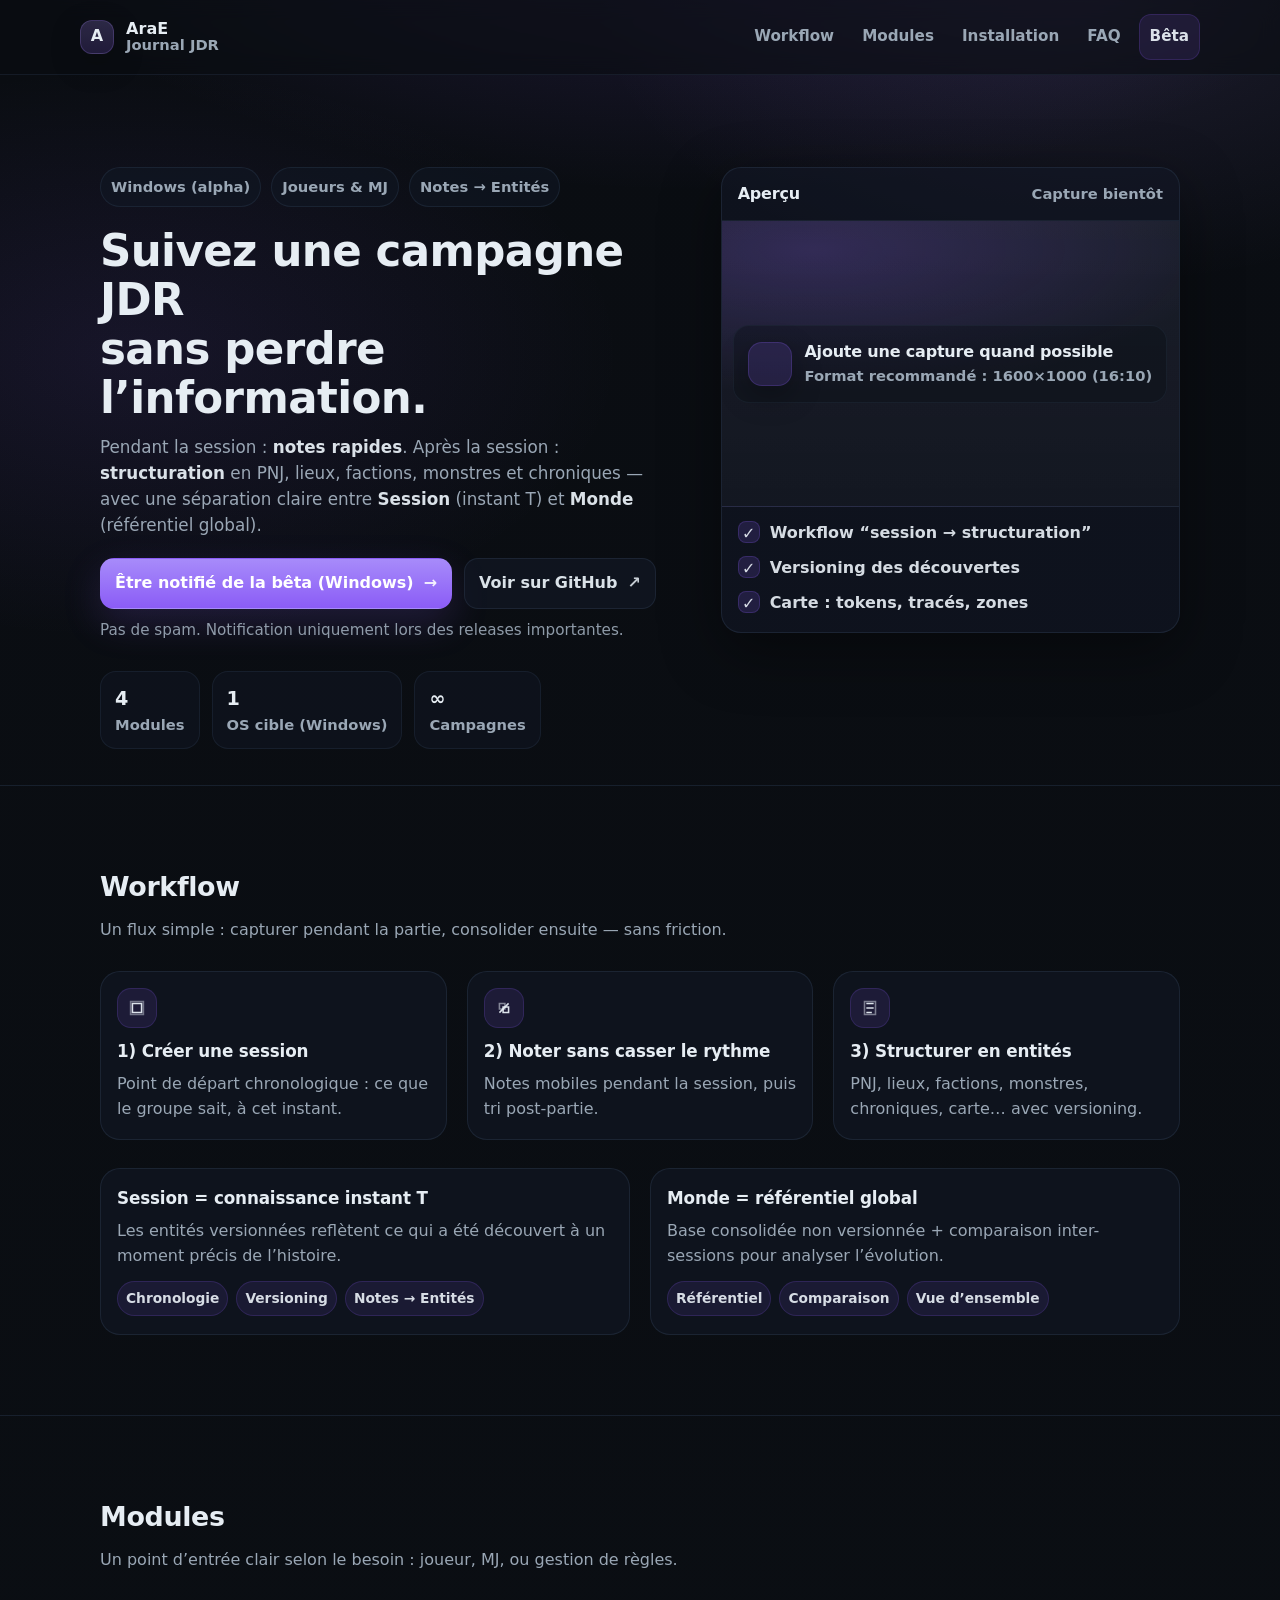
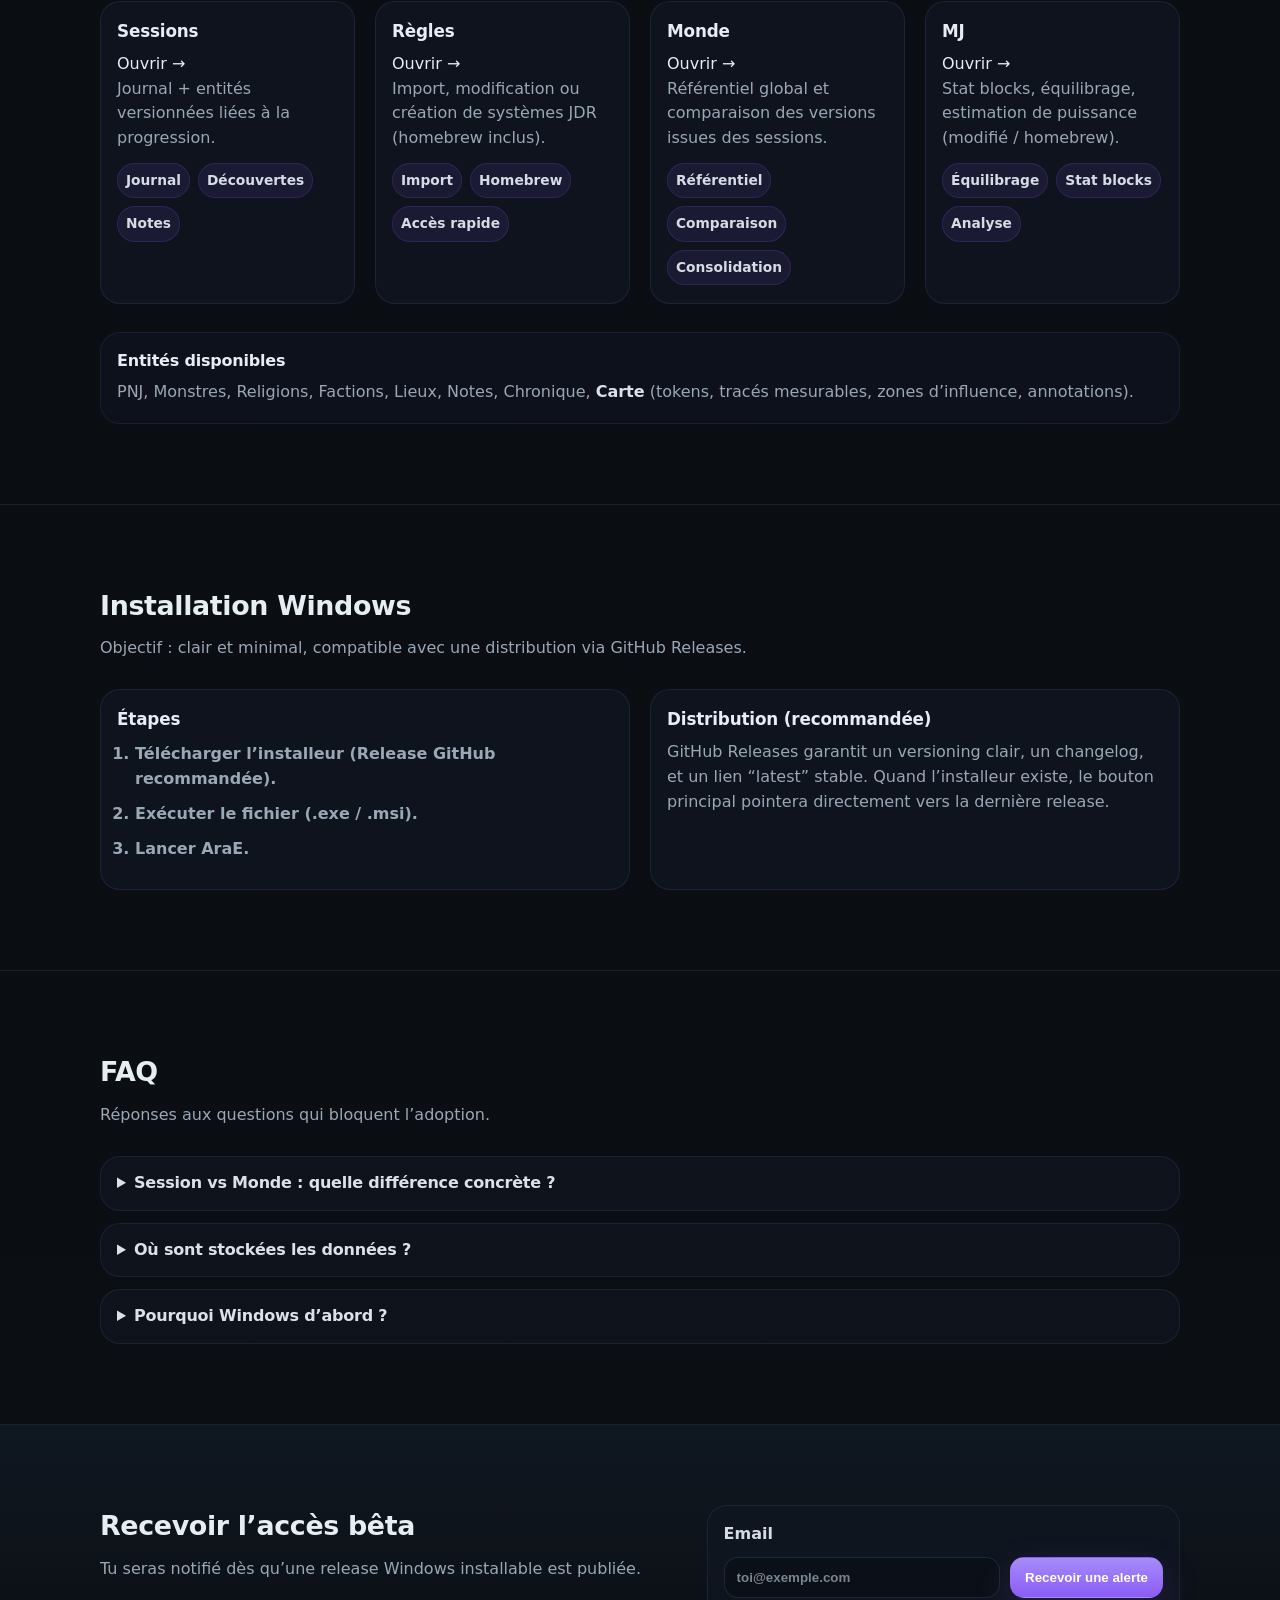
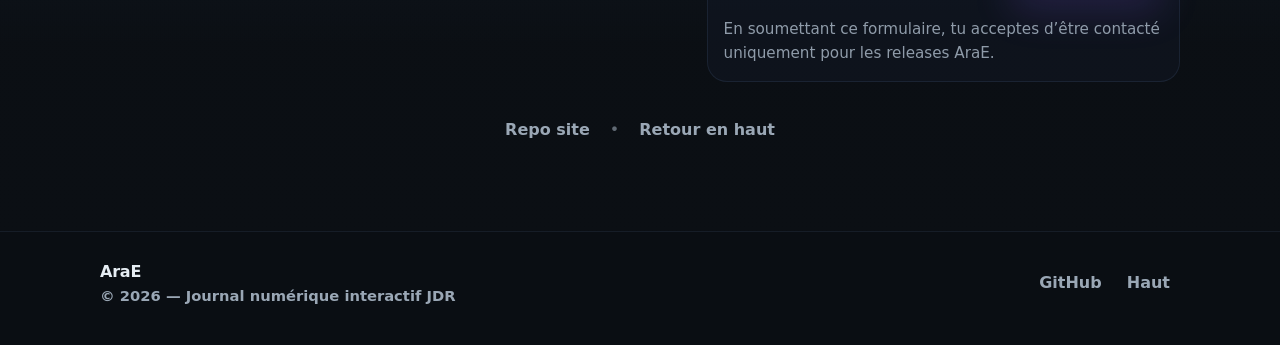
==== index.html @ 6b46d15e "Update index.html" ====
<!DOCTYPE html>
<html lang="fr">
<head>
  <meta charset="UTF-8" />
  <meta name="viewport" content="width=device-width, initial-scale=1.0" />

  <title>AraE — Journal numérique interactif pour campagnes JDR</title>
  <meta name="description" content="AraE est un journal numérique interactif pour suivre des campagnes JDR. Notes en session, structuration après, modules Sessions / Monde / Règles / MJ." />

  <meta property="og:title" content="AraE — Journal numérique interactif JDR" />
  <meta property="og:description" content="Notes en session, structuration après. Sessions / Monde / Règles / MJ." />
  <meta property="og:type" content="website" />
  <meta property="og:url" content="https://arae.netlify.app/" />
  <meta name="theme-color" content="#0b0f14" />

  <link rel="stylesheet" href="css/tokens.css" />
  <link rel="stylesheet" href="css/base.css" />
  <link rel="stylesheet" href="css/layout.css" />
  <link rel="stylesheet" href="css/components.css" />
  <link rel="stylesheet" href="css/utilities.css" />
</head>

<body data-theme="violet">
  <a class="skip-link" href="#content">Aller au contenu</a>

  <header class="topbar" data-elevate>
    <div class="container topbar__inner">
      <a class="brand" href="#top" aria-label="AraE">
        <span class="brand__mark" aria-hidden="true">A</span>
        <span class="brand__text">
          <span class="brand__name">AraE</span>
          <span class="brand__meta">Journal JDR</span>
        </span>
      </a>

      <nav class="nav" aria-label="Navigation principale">
        <a class="nav__link" href="#workflow">Workflow</a>
        <a class="nav__link" href="#modules">Modules</a>
        <a class="nav__link" href="#installation">Installation</a>
        <a class="nav__link" href="#faq">FAQ</a>
        <a class="nav__link nav__link--cta" href="#beta">Bêta</a>
      </nav>

      <button
        class="navbtn"
        type="button"
        aria-label="Ouvrir le menu"
        aria-expanded="false"
        aria-controls="mobile-nav"
        data-navbtn
      >
        <span class="navbtn__bar"></span>
        <span class="navbtn__bar"></span>
        <span class="navbtn__bar"></span>
      </button>
    </div>

    <div id="mobile-nav" class="mobile" data-mobile>
      <div class="container mobile__inner">
        <a class="mobile__link" href="#workflow">Workflow</a>
        <a class="mobile__link" href="#modules">Modules</a>
        <a class="mobile__link" href="#installation">Installation</a>
        <a class="mobile__link" href="#faq">FAQ</a>
        <a class="mobile__link mobile__link--cta" href="#beta">Bêta (Windows)</a>
      </div>
    </div>
  </header>

  <main id="content">
    <section id="top" class="hero">
      <div class="container hero__grid">
        <div class="hero__copy">
          <div class="badges" aria-label="Badges">
            <span class="badge">Windows (alpha)</span>
            <span class="badge">Joueurs & MJ</span>
            <span class="badge">Notes → Entités</span>
          </div>

          <h1 class="hero__title">
            Suivez une campagne JDR<br class="hide-sm" />
            sans perdre l’information.
          </h1>

          <p class="hero__lead">
            Pendant la session : <strong>notes rapides</strong>. Après la session : <strong>structuration</strong> en PNJ, lieux, factions,
            monstres et chroniques — avec une séparation claire entre <strong>Session</strong> (instant T) et <strong>Monde</strong> (référentiel global).
          </p>

          <div class="hero__cta">
            <a class="btn btn--primary" href="#beta-email">
              Être notifié de la bêta (Windows)
              <span class="btn__icon" aria-hidden="true">→</span>
            </a>

            <a class="btn btn--secondary" href="https://github.com/InGodWeTrusttt/AraE-Sitweb/" target="_blank" rel="noopener">
              Voir sur GitHub
              <span class="btn__icon" aria-hidden="true">↗</span>
            </a>
          </div>

          <div class="fineprint">
            Pas de spam. Notification uniquement lors des releases importantes.
          </div>

          <div class="proof">
            <div class="proof__item">
              <div class="proof__kpi">4</div>
              <div class="proof__label">Modules</div>
            </div>
            <div class="proof__item">
              <div class="proof__kpi">1</div>
              <div class="proof__label">OS cible (Windows)</div>
            </div>
            <div class="proof__item">
              <div class="proof__kpi">∞</div>
              <div class="proof__label">Campagnes</div>
            </div>
          </div>
        </div>

        <aside class="hero__panel" aria-label="Aperçu produit">
          <div class="panel">
            <div class="panel__top">
              <div class="panel__title">Aperçu</div>
              <div class="panel__meta">Capture bientôt</div>
            </div>

            <div class="preview">
              <div class="preview__placeholder">
                <div class="preview__mark" aria-hidden="true"></div>
                <div>
                  <div class="preview__h">Ajoute une capture quand possible</div>
                  <div class="preview__p">Format recommandé : 1600×1000 (16:10)</div>
                </div>
              </div>
            </div>

            <div class="panel__body">
              <div class="checklist">
                <div class="checklist__item">
                  <span class="check" aria-hidden="true">✓</span>
                  <span>Workflow “session → structuration”</span>
                </div>
                <div class="checklist__item">
                  <span class="check" aria-hidden="true">✓</span>
                  <span>Versioning des découvertes</span>
                </div>
                <div class="checklist__item">
                  <span class="check" aria-hidden="true">✓</span>
                  <span>Carte : tokens, tracés, zones</span>
                </div>
              </div>
            </div>
          </div>
        </aside>
      </div>
    </section>

    <section id="workflow" class="section">
      <div class="container">
        <div class="section__head">
          <h2 class="h2">Workflow</h2>
          <p class="sub">
            Un flux simple : capturer pendant la partie, consolider ensuite — sans friction.
          </p>
        </div>

        <div class="steps">
          <article class="card card--step">
            <div class="card__icon" aria-hidden="true">
              <svg width="22" height="22" viewBox="0 0 24 24" fill="none">
                <path d="M7 7h10v10H7V7Z" stroke="currentColor" stroke-width="1.7"/>
                <path d="M5 5h14v14H5V5Z" stroke="currentColor" stroke-width="1.7" opacity=".45"/>
              </svg>
            </div>
            <h3 class="h3">1) Créer une session</h3>
            <p class="p">Point de départ chronologique : ce que le groupe sait, à cet instant.</p>
          </article>

          <article class="card card--step">
            <div class="card__icon" aria-hidden="true">
              <svg width="22" height="22" viewBox="0 0 24 24" fill="none">
                <path d="M7 17l10-10" stroke="currentColor" stroke-width="1.7"/>
                <path d="M7 7h6v6H7V7Z" stroke="currentColor" stroke-width="1.7" opacity=".55"/>
                <path d="M11 11h6v6h-6v-6Z" stroke="currentColor" stroke-width="1.7"/>
              </svg>
            </div>
            <h3 class="h3">2) Noter sans casser le rythme</h3>
            <p class="p">Notes mobiles pendant la session, puis tri post-partie.</p>
          </article>

          <article class="card card--step">
            <div class="card__icon" aria-hidden="true">
              <svg width="22" height="22" viewBox="0 0 24 24" fill="none">
                <path d="M8 7h8M8 12h8M8 17h6" stroke="currentColor" stroke-width="1.7"/>
                <path d="M6 5h12v14H6V5Z" stroke="currentColor" stroke-width="1.7" opacity=".5"/>
              </svg>
            </div>
            <h3 class="h3">3) Structurer en entités</h3>
            <p class="p">PNJ, lieux, factions, monstres, chroniques, carte… avec versioning.</p>
          </article>
        </div>

        <div class="split">
          <div class="card">
            <h3 class="h3">Session = connaissance instant T</h3>
            <p class="p">
              Les entités versionnées reflètent ce qui a été découvert à un moment précis de l’histoire.
            </p>
            <div class="tags">
              <span class="tag">Chronologie</span>
              <span class="tag">Versioning</span>
              <span class="tag">Notes → Entités</span>
            </div>
          </div>

          <div class="card">
            <h3 class="h3">Monde = référentiel global</h3>
            <p class="p">
              Base consolidée non versionnée + comparaison inter-sessions pour analyser l’évolution.
            </p>
            <div class="tags">
              <span class="tag">Référentiel</span>
              <span class="tag">Comparaison</span>
              <span class="tag">Vue d’ensemble</span>
            </div>
          </div>
        </div>
      </div>
    </section>

    <section id="modules" class="section">
      <div class="container">
        <div class="section__head">
          <h2 class="h2">Modules</h2>
          <p class="sub">Un point d’entrée clair selon le besoin : joueur, MJ, ou gestion de règles.</p>
        </div>

        <div class="grid grid--modules">
         
          <a class="card card--link card--module" href="sessions.html" aria-label="Ouvrir la page Sessions" data-module="sessions">
  <div class="card__head">
    <h3 class="h3">Sessions</h3>
    <span class="card__cta" aria-hidden="true">Ouvrir →</span>
  </div>
  <p class="p">Journal + entités versionnées liées à la progression.</p>
  <div class="tags">
    <span class="tag">Journal</span>
    <span class="tag">Découvertes</span>
    <span class="tag">Notes</span>
  </div>
</a>

<a class="card card--link card--module" href="regles.html" aria-label="Ouvrir la page Règles" data-module="rules">
  <div class="card__head">
    <h3 class="h3">Règles</h3>
    <span class="card__cta" aria-hidden="true">Ouvrir →</span>
  </div>
  <p class="p">Import, modification ou création de systèmes JDR (homebrew inclus).</p>
  <div class="tags">
    <span class="tag">Import</span>
    <span class="tag">Homebrew</span>
    <span class="tag">Accès rapide</span>
  </div>
</a>

<a class="card card--link card--module" href="monde.html" aria-label="Ouvrir la page Monde" data-module="world">
  <div class="card__head">
    <h3 class="h3">Monde</h3>
    <span class="card__cta" aria-hidden="true">Ouvrir →</span>
  </div>
  <p class="p">Référentiel global et comparaison des versions issues des sessions.</p>
  <div class="tags">
    <span class="tag">Référentiel</span>
    <span class="tag">Comparaison</span>
    <span class="tag">Consolidation</span>
  </div>
</a>

<a class="card card--link card--module" href="mj.html" aria-label="Ouvrir la page MJ" data-module="gm">
  <div class="card__head">
    <h3 class="h3">MJ</h3>
    <span class="card__cta" aria-hidden="true">Ouvrir →</span>
  </div>
  <p class="p">Stat blocks, équilibrage, estimation de puissance (modifié / homebrew).</p>
  <div class="tags">
    <span class="tag">Équilibrage</span>
    <span class="tag">Stat blocks</span>
    <span class="tag">Analyse</span>
  </div>
</a>
        </div>

        <div class="callout">
          <div class="callout__title">Entités disponibles</div>
          <div class="callout__text">
            PNJ, Monstres, Religions, Factions, Lieux, Notes, Chronique,
            <strong>Carte</strong> (tokens, tracés mesurables, zones d’influence, annotations).
          </div>
        </div>
      </div>
    </section>

    <section id="installation" class="section">
      <div class="container">
        <div class="section__head">
          <h2 class="h2">Installation Windows</h2>
          <p class="sub">Objectif : clair et minimal, compatible avec une distribution via GitHub Releases.</p>
        </div>

        <div class="split">
          <div class="card">
            <h3 class="h3">Étapes</h3>
            <ol class="list">
              <li>Télécharger l’installeur (Release GitHub recommandée).</li>
              <li>Exécuter le fichier (.exe / .msi).</li>
              <li>Lancer AraE.</li>
            </ol>
          </div>

          <div class="card">
            <h3 class="h3">Distribution (recommandée)</h3>
            <p class="p">
              GitHub Releases garantit un versioning clair, un changelog, et un lien “latest” stable.
              Quand l’installeur existe, le bouton principal pointera directement vers la dernière release.
            </p>
          </div>
        </div>
      </div>
    </section>

    <section id="faq" class="section">
      <div class="container">
        <div class="section__head">
          <h2 class="h2">FAQ</h2>
          <p class="sub">Réponses aux questions qui bloquent l’adoption.</p>
        </div>

        <div class="faq">
          <details class="faq__item">
            <summary>Session vs Monde : quelle différence concrète ?</summary>
            <div class="faq__body">
              Session = versionnée et chronologique (instant T). Monde = référentiel consolidé + comparaison des versions.
            </div>
          </details>

          <details class="faq__item">
            <summary>Où sont stockées les données ?</summary>
            <div class="faq__body">
              Stockage local (offline-first). La synchronisation multi-machines peut venir ensuite selon la roadmap.
            </div>
          </details>

          <details class="faq__item">
            <summary>Pourquoi Windows d’abord ?</summary>
            <div class="faq__body">
              Priorité à une première distribution stable et une boucle de feedback courte avant extension à d’autres OS.
            </div>
          </details>
        </div>
      </div>
    </section>

    <section id="beta" class="section section--beta">
      <div class="container">
        <div class="beta">
          <div class="beta__copy">
            <h2 class="h2">Recevoir l’accès bêta</h2>
            <p class="sub">Tu seras notifié dès qu’une release Windows installable est publiée.</p>
          </div>

          <div class="beta__card">
            <form class="form" name="beta" method="POST" action="/thanks.html" data-netlify="true" netlify-honeypot="bot-field">
              <input type="hidden" name="form-name" value="beta" />
              <p class="sr-only">
                <label>Ne pas remplir : <input name="bot-field" /></label>
              </p>

              <label class="label" for="beta-email">Email</label>
              <div class="form__row">
                <input id="beta-email" class="input" type="email" name="email" placeholder="toi@exemple.com" autocomplete="email" required />
                <button class="btn btn--primary" type="submit">Recevoir une alerte</button>
              </div>

              <div class="fineprint">
                En soumettant ce formulaire, tu acceptes d’être contacté uniquement pour les releases AraE.
              </div>
            </form>
          </div>
        </div>

        <div class="footlinks">
          <a class="link" href="https://github.com/InGodWeTrusttt/AraE-Sitweb/" target="_blank" rel="noopener">Repo site</a>
          <span class="dot" aria-hidden="true">•</span>
          <a class="link" href="#top">Retour en haut</a>
        </div>
      </div>
    </section>
  </main>

  <footer class="footer">
    <div class="container footer__inner">
      <div class="footer__left">
        <div class="footer__brand">AraE</div>
        <div class="footer__meta">© 2026 — Journal numérique interactif JDR</div>
      </div>
      <div class="footer__right">
        <a class="link" href="https://github.com/InGodWeTrusttt/AraE-Sitweb/" target="_blank" rel="noopener">GitHub</a>
        <a class="link" href="#top">Haut</a>
      </div>
    </div>
  </footer>

  <script src="js/main.js"></script>
</body>
</html>
---- css/tokens.css ----
:root{
  /* Colors */
  --bg: #0b0f14;
  --bg2: #0a0d12;
  --surface: rgba(18, 24, 38, .62);
  --surface-2: rgba(18, 24, 38, .78);
  --stroke: rgba(36, 48, 66, .78);
  --stroke-2: rgba(36, 48, 66, .55);

  --text: #e6edf3;
  --muted: #9aa7b5;

  /* Default accent = VIOLET (landing) */
  --accent: #8b5cf6;
  --accent2: #a78bfa;
  --accent-rgb: 139, 92, 246;
  --accent2-rgb: 167, 139, 250;

  /* Type */
  --font: ui-sans-serif, system-ui, -apple-system, BlinkMacSystemFont, "Segoe UI", Roboto, Arial, sans-serif;

  --h1: clamp(2.25rem, 3.4vw, 3.15rem);
  --h2: clamp(1.45rem, 2.1vw, 1.8rem);
  --h3: 1.05rem;
  --p: 1rem;

  /* Spacing */
  --container: 1120px;
  --r: 16px;
  --r2: 20px;

  --s1: 8px;
  --s2: 12px;
  --s3: 16px;
  --s4: 20px;
  --s5: 28px;
  --s6: 36px;
  --s7: 56px;
  --s8: 80px;

  /* Shadows */
  --shadow: 0 18px 60px rgba(0,0,0,.40);
  --shadow2: 0 10px 30px rgba(0,0,0,.28);

  /* Focus */
  --focus: 0 0 0 3px rgba(var(--accent2-rgb), .33);

  /* Motion */
  --ease: cubic-bezier(.2,.8,.2,1);
  --t: 160ms;
}

/* Page themes */
body[data-theme="violet"]{
  --accent:#8b5cf6; --accent2:#a78bfa;
  --accent-rgb:139,92,246; --accent2-rgb:167,139,250;
  --focus: 0 0 0 3px rgba(167,139,250,.33);
}

body[data-theme="blue"]{
  --accent:#3b82f6; --accent2:#60a5fa;
  --accent-rgb:59,130,246; --accent2-rgb:96,165,250;
  --focus: 0 0 0 3px rgba(96,165,250,.33);
}

body[data-theme="orange"]{
  --accent:#f59e0b; --accent2:#fbbf24;
  --accent-rgb:245,158,11; --accent2-rgb:251,191,36;
  --focus: 0 0 0 3px rgba(251,191,36,.30);
}

body[data-theme="green"]{
  --accent:#22c55e; --accent2:#4ade80;
  --accent-rgb:34,197,94; --accent2-rgb:74,222,128;
  --focus: 0 0 0 3px rgba(74,222,128,.30);
}

body[data-theme="red"]{
  --accent:#ef4444; --accent2:#f87171;
  --accent-rgb:239,68,68; --accent2-rgb:248,113,113;
  --focus: 0 0 0 3px rgba(248,113,113,.30);
}
---- css/base.css ----
*{ box-sizing: border-box; }

html{ scroll-behavior: smooth; }

@media (prefers-reduced-motion: reduce){
  html{ scroll-behavior: auto; }
  *{ transition-duration: 0ms !important; animation-duration: 0ms !important; }
}

body{
  margin: 0;
  font-family: var(--font);
  color: var(--text);
  background:
    radial-gradient(1200px 520px at 55% -120px, rgba(var(--accent-rgb), .18), transparent 60%),
    radial-gradient(900px 520px at 85% 0px, rgba(var(--accent2-rgb), .12), transparent 55%),
    radial-gradient(900px 520px at 10% 10%, rgba(var(--accent-rgb), .10), transparent 55%),
    linear-gradient(180deg, var(--bg2), var(--bg));
  line-height: 1.55;
}

a{ color: inherit; text-decoration: none; }

a:focus-visible,
button:focus-visible,
input:focus-visible,
summary:focus-visible{
  outline: none;
  box-shadow: var(--focus);
  border-radius: 12px;
}

strong{ color: rgba(230,237,243,.95); font-weight: 700; }

.skip-link{
  position: absolute;
  left: -999px;
  top: 12px;
  background: var(--accent);
  color: white;
  padding: 10px 12px;
  border-radius: 12px;
  z-index: 9999;
}
.skip-link:focus{ left: 12px; }

.sr-only{
  position: absolute;
  width: 1px;
  height: 1px;
  padding: 0;
  margin: -1px;
  overflow: hidden;
  clip: rect(0,0,0,0);
  white-space: nowrap;
  border: 0;
}
---- css/layout.css ----
.container{
  max-width: var(--container);
  margin: 0 auto;
  padding: 0 20px;
}

.section{
  padding: var(--s8) 0;
  border-top: 1px solid var(--stroke-2);
}

.section--beta{
  background: linear-gradient(180deg, rgba(96,165,250,.06), transparent 55%);
}

.section__head{
  margin-bottom: var(--s5);
}

.hero{
  padding: calc(var(--s8) + 12px) 0 var(--s6);
}

.hero__grid{
  display: grid;
  grid-template-columns: 1.12fr .88fr;
  gap: var(--s6);
  align-items: start;
}

@media (max-width: 940px){
  .hero__grid{ grid-template-columns: 1fr; }
}

.grid{
  display: grid;
  grid-template-columns: repeat(12, 1fr);
  gap: var(--s4);
}

@media (max-width: 940px){
  .grid{ grid-template-columns: 1fr; }
}

.steps{
  display: grid;
  grid-template-columns: repeat(3, 1fr);
  gap: var(--s4);
  margin-bottom: var(--s5);
}

@media (max-width: 940px){
  .steps{ grid-template-columns: 1fr; }
}

.split{
  display: grid;
  grid-template-columns: 1fr 1fr;
  gap: var(--s4);
}

@media (max-width: 940px){
  .split{ grid-template-columns: 1fr; }
}
.grid--modules{
  grid-template-columns: repeat(4, 1fr);
}

@media (max-width: 940px){
  .grid--modules{
    grid-template-columns: 1fr;
  }
}
---- css/components.css ----
/* Topbar */
.topbar{
  position: sticky;
  top: 0;
  z-index: 50;
  background: rgba(10,13,18,.62);
  backdrop-filter: blur(10px);
  border-bottom: 1px solid rgba(36,48,66,.45);
}

.topbar__inner{
  display: flex;
  align-items: center;
  justify-content: space-between;
  padding: 14px 0;
  gap: 14px;
}

.brand{
  display: flex;
  align-items: center;
  gap: 12px;
}

.brand__mark{
  width: 34px;
  height: 34px;
  border-radius: 12px;
  display: grid;
  place-items: center;
  background: linear-gradient(180deg, rgba(var(--accent2-rgb), .22), rgba(var(--accent-rgb), .18));
  border: 1px solid rgba(var(--accent2-rgb), .22);
  box-shadow: var(--shadow2);
  font-weight: 800;
}

.brand__text{ display:flex; flex-direction: column; line-height: 1.1; }
.brand__name{ font-weight: 800; letter-spacing: .1px; }
.brand__meta{ color: var(--muted); font-weight: 650; font-size: .92rem; }

.nav{
  display: flex;
  align-items: center;
  gap: 8px;
}

.nav__link{
  color: var(--muted);
  font-weight: 650;
  font-size: .95rem;
  padding: 10px 10px;
  border-radius: 12px;
  transition: background var(--t) var(--ease), color var(--t) var(--ease);
}

.nav__link:hover{
  background: rgba(255,255,255,.05);
  color: var(--text);
}

.nav__link--cta{
  background: rgba(var(--accent-rgb), .12);
  border: 1px solid rgba(var(--accent-rgb), .18);
  color: rgba(230,237,243,.95);
}
.nav__link--cta:hover{
  background: rgba(var(--accent-rgb), .18);
}

.navbtn{
  display: none;
  background: transparent;
  border: 0;
  padding: 10px;
  border-radius: 12px;
}
.navbtn__bar{
  display:block;
  width: 22px;
  height: 2px;
  background: rgba(230,237,243,.85);
  margin: 5px 0;
  border-radius: 999px;
  opacity: .85;
}

@media (max-width: 940px){
  .nav{ display: none; }
  .navbtn{ display: inline-block; }
}

.mobile{
  display: none;
  border-top: 1px solid rgba(36,48,66,.45);
}
.mobile__inner{
  display: grid;
  gap: 8px;
  padding: 12px 0 14px;
}
.mobile__link{
  padding: 10px 12px;
  border-radius: 14px;
  background: rgba(18,24,38,.55);
  border: 1px solid rgba(36,48,66,.5);
  color: rgba(230,237,243,.92);
  font-weight: 650;
}
.mobile__link--cta{
  background: rgba(var(--accent-rgb), .14);
  border-color: rgba(var(--accent-rgb), .22);
}
.mobile.is-open{ display: block; }

/* Hero */
.badges{
  display: flex;
  flex-wrap: wrap;
  gap: 10px;
  margin-bottom: var(--s4);
}

.badge{
  padding: 8px 10px;
  border-radius: 999px;
  background: rgba(18,24,38,.55);
  border: 1px solid rgba(36,48,66,.55);
  color: var(--muted);
  font-weight: 650;
  font-size: .92rem;
}

.hero__title{
  font-size: var(--h1);
  line-height: 1.12;
  margin: 0 0 12px;
  letter-spacing: -0.6px;
}

.hero__lead{
  margin: 0 0 var(--s4);
  color: var(--muted);
  font-size: 1.05rem;
  max-width: 70ch;
}

.hero__cta{
  display:flex;
  flex-wrap: wrap;
  gap: 12px;
  margin-top: 14px;
}

.fineprint{
  margin-top: 10px;
  color: rgba(154,167,181,.92);
  font-size: .95rem;
}

.proof{
  display: flex;
  gap: 12px;
  flex-wrap: wrap;
  margin-top: var(--s5);
}
.proof__item{
  padding: 12px 14px;
  border-radius: var(--r);
  background: rgba(18,24,38,.48);
  border: 1px solid rgba(36,48,66,.45);
}
.proof__kpi{
  font-weight: 900;
  font-size: 1.2rem;
  letter-spacing: -.3px;
}
.proof__label{
  color: var(--muted);
  font-weight: 650;
  font-size: .92rem;
}

.hero__panel .panel{
  border-radius: var(--r2);
}

/* Panel / preview */
.panel{
  background: rgba(18,24,38,.62);
  border: 1px solid rgba(36,48,66,.62);
  box-shadow: var(--shadow);
  overflow: hidden;
}

.panel__top{
  display:flex;
  justify-content: space-between;
  align-items: center;
  padding: 14px 16px;
  border-bottom: 1px solid rgba(36,48,66,.48);
}

.panel__title{
  font-weight: 800;
  letter-spacing: -.2px;
}

.panel__meta{
  color: var(--muted);
  font-weight: 650;
  font-size: .92rem;
}

.preview{
  aspect-ratio: 16 / 10;
  background:
    radial-gradient(680px 240px at 20% 10%, rgba(var(--accent-rgb), .22), transparent 60%),
    linear-gradient(180deg, rgba(255,255,255,.05), rgba(255,255,255,.02));
  display: grid;
  place-items: center;
  border-bottom: 1px solid rgba(36,48,66,.48);
}

.preview__placeholder{
  display:flex;
  gap: 12px;
  align-items: center;
  padding: 14px;
  border-radius: var(--r);
  background: rgba(11,15,20,.36);
  border: 1px solid rgba(36,48,66,.40);
}

.preview__mark{
  width: 44px;
  height: 44px;
  border-radius: 14px;
  background: rgba(var(--accent-rgb), .16);
  border: 1px solid rgba(var(--accent-rgb), .22);
  box-shadow: var(--shadow2);
}

.preview__h{
  font-weight: 800;
  letter-spacing: -.2px;
}
.preview__p{
  color: var(--muted);
  font-weight: 650;
  font-size: .92rem;
}

.panel__body{
  padding: 14px 16px 16px;
}

.checklist{ display:grid; gap: 10px; }
.checklist__item{
  display:flex;
  gap: 10px;
  color: rgba(230,237,243,.92);
  font-weight: 650;
}
.check{
  width: 22px;
  height: 22px;
  border-radius: 8px;
  display:grid;
  place-items:center;
  background: rgba(var(--accent-rgb), .16);
  border: 1px solid rgba(var(--accent-rgb), .22);
}

/* Typography */
.h2{
  font-size: var(--h2);
  margin: 0 0 10px;
  letter-spacing: -.35px;
}
.h3{
  font-size: var(--h3);
  margin: 0 0 8px;
  letter-spacing: -.15px;
}
.sub{
  color: var(--muted);
  margin: 0;
  max-width: 80ch;
}
.p{
  margin: 0;
  color: var(--muted);
}

/* Cards */
.card{
  background: rgba(18,24,38,.60);
  border: 1px solid rgba(36,48,66,.62);
  border-radius: var(--r2);
  padding: 16px 16px 18px;
  box-shadow: 0 0 0 rgba(0,0,0,0);
  transition: transform var(--t) var(--ease), box-shadow var(--t) var(--ease), border-color var(--t) var(--ease);
}

.card:hover{
  transform: translateY(-2px);
  border-color: rgba(var(--accent2-rgb), .26);
  box-shadow: var(--shadow2);
}

.card__icon{
  width: 40px;
  height: 40px;
  border-radius: 14px;
  display:grid;
  place-items:center;
  background: rgba(var(--accent-rgb), .12);
  border: 1px solid rgba(var(--accent-rgb), .18);
  color: rgba(230,237,243,.95);
  margin-bottom: 10px;
}

.tags{
  display:flex;
  gap: 8px;
  flex-wrap: wrap;
  margin-top: 12px;
}

.tag{
  font-size: .86rem;
  color: rgba(230,237,243,.92);
  background: rgba(var(--accent-rgb), .10);
  border: 1px solid rgba(var(--accent-rgb), .18);
  padding: 6px 8px;
  border-radius: 999px;
  font-weight: 650;
}

.callout{
  margin-top: var(--s5);
  border-radius: var(--r2);
  background: rgba(18,24,38,.45);
  border: 1px solid rgba(36,48,66,.48);
  padding: 16px 16px 18px;
}

.callout__title{
  font-weight: 900;
  letter-spacing: -.2px;
  margin-bottom: 6px;
}
.callout__text{
  color: var(--muted);
}

/* Buttons */
.btn{
  display:inline-flex;
  align-items:center;
  justify-content:center;
  gap: 10px;
  padding: 12px 14px;
  border-radius: 14px;
  font-weight: 800;
  border: 1px solid transparent;
  transition: transform var(--t) var(--ease), filter var(--t) var(--ease), background var(--t) var(--ease);
  cursor: pointer;
}

.btn__icon{
  opacity: .9;
}

.btn--primary{
  color: white;
  background: linear-gradient(180deg, var(--accent2), var(--accent));
  box-shadow: 0 14px 38px rgba(var(--accent-rgb), .18);
}
.btn--primary:hover{
  filter: brightness(1.04);
  transform: translateY(-1px);
}

.btn--secondary{
  color: rgba(230,237,243,.95);
  background: rgba(18,24,38,.68);
  border-color: rgba(36,48,66,.62);
}
.btn--secondary:hover{
  background: rgba(18,24,38,.86);
  transform: translateY(-1px);
}

/* Lists / FAQ */
.list{
  margin: 10px 0 0;
  padding-left: 18px;
  color: var(--muted);
  font-weight: 650;
}
.list li{ margin: 10px 0; }

.faq{
  display:grid;
  gap: 12px;
}

.faq__item{
  background: rgba(18,24,38,.52);
  border: 1px solid rgba(36,48,66,.58);
  border-radius: var(--r2);
  padding: 14px 16px;
}

.faq__item summary{
  cursor: pointer;
  font-weight: 900;
  letter-spacing: -.2px;
  color: rgba(230,237,243,.95);
}

.faq__body{
  margin-top: 10px;
  color: var(--muted);
  font-weight: 650;
}

/* Beta */
.beta{
  display: grid;
  grid-template-columns: 1.1fr .9fr;
  gap: var(--s5);
  align-items: start;
}

@media (max-width: 940px){
  .beta{ grid-template-columns: 1fr; }
}

.beta__card{
  border-radius: var(--r2);
  background: rgba(18,24,38,.52);
  border: 1px solid rgba(36,48,66,.58);
  padding: 16px;
}

.form{ display:grid; gap: 10px; }
.label{
  font-weight: 800;
  color: rgba(230,237,243,.92);
}

.form__row{
  display:flex;
  gap: 10px;
  flex-wrap: wrap;
}

.input{
  flex: 1 1 260px;
  min-width: 240px;
  padding: 12px 12px;
  border-radius: 14px;
  border: 1px solid rgba(36,48,66,.72);
  background: rgba(10,13,18,.48);
  color: rgba(230,237,243,.95);
  font-weight: 650;
}

.input::placeholder{
  color: rgba(154,167,181,.78);
}

/* Video (module pages) */
.video{
  margin-top: var(--s5);
}

.video__frame{
  aspect-ratio: 16 / 9;
  border-radius: var(--r2);
  overflow: hidden;
  background:
    radial-gradient(900px 360px at 20% 15%, rgba(var(--accent-rgb), .22), transparent 60%),
    linear-gradient(180deg, rgba(255,255,255,.06), rgba(255,255,255,.02)),
    rgba(18,24,38,.55);
  border: 1px solid rgba(36,48,66,.62);
  box-shadow: var(--shadow);
  display: grid;
  place-items: center;
  padding: 18px;
}

.video__placeholder{
  width: 100%;
  max-width: 680px;
  display: grid;
  gap: 6px;
  text-align: center;
  padding: 18px 16px;
  border-radius: var(--r2);
  background: rgba(11,15,20,.36);
  border: 1px solid rgba(36,48,66,.45);
}

.video__title{
  font-weight: 900;
  letter-spacing: -.2px;
  color: rgba(230,237,243,.95);
}

.video__meta{
  color: var(--muted);
  font-weight: 650;
  font-size: .92rem;
}

/* Footer */
.footlinks{
  display:flex;
  gap: 10px;
  align-items:center;
  justify-content: center;
  margin-top: var(--s5);
  color: var(--muted);
  flex-wrap: wrap;
}

.dot{ opacity: .6; }

.link{
  color: var(--muted);
  font-weight: 700;
  padding: 8px 10px;
  border-radius: 12px;
  transition: background var(--t) var(--ease), color var(--t) var(--ease);
}
.link:hover{
  background: rgba(255,255,255,.05);
  color: rgba(230,237,243,.95);
}

.footer{
  border-top: 1px solid rgba(36,48,66,.45);
  padding: 28px 0 38px;
  background: rgba(10,13,18,.32);
}
.footer__inner{
  display:flex;
  justify-content: space-between;
  gap: 14px;
  flex-wrap: wrap;
  align-items: center;
}
.footer__brand{
  font-weight: 900;
  letter-spacing: -.2px;
}
.footer__meta{
  color: var(--muted);
  font-weight: 650;
  font-size: .92rem;
}

/* Helpers */
.hide-sm{ display: inline; }
@media (max-width: 940px){
  .hide-sm{ display: none; }
}
---- css/utilities.css ----
/* Small utility helpers (keep minimal) */
.u-mt-0{ margin-top: 0 !important; }
.u-mb-0{ margin-bottom: 0 !important; }
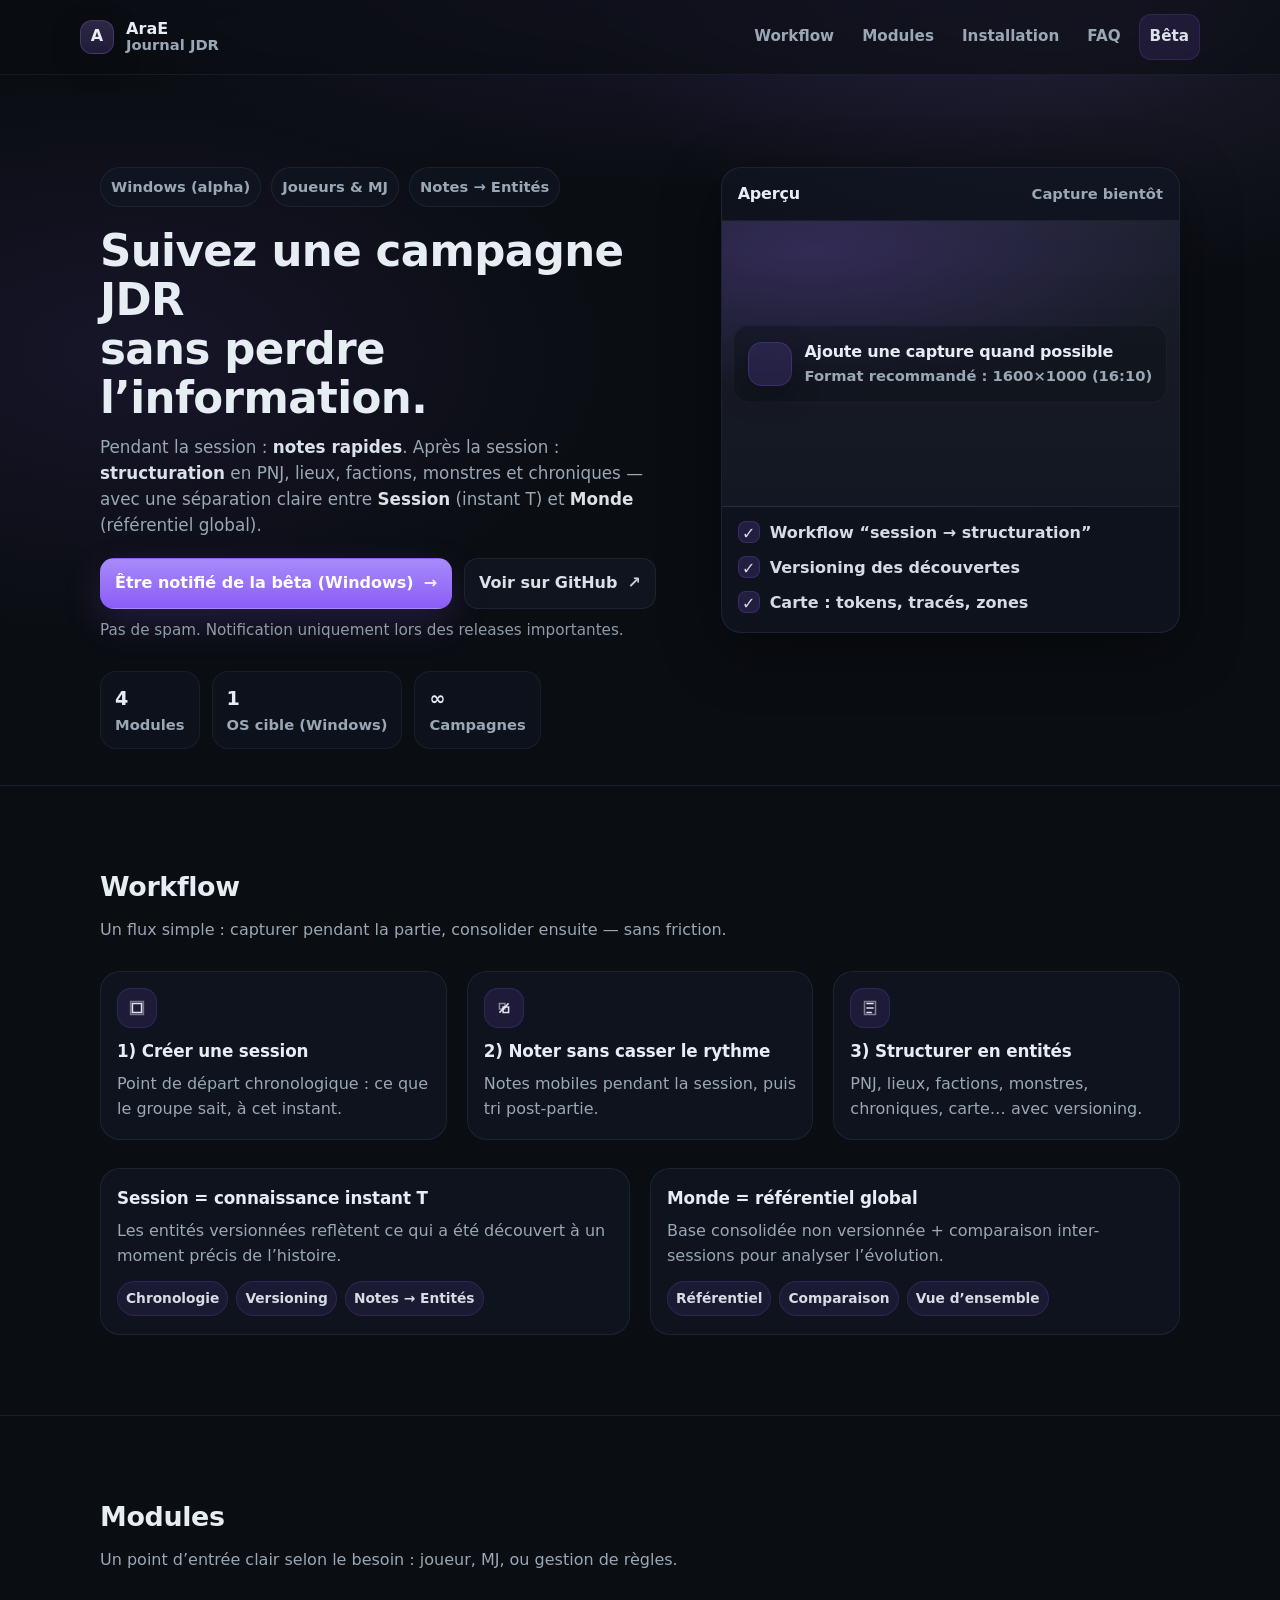
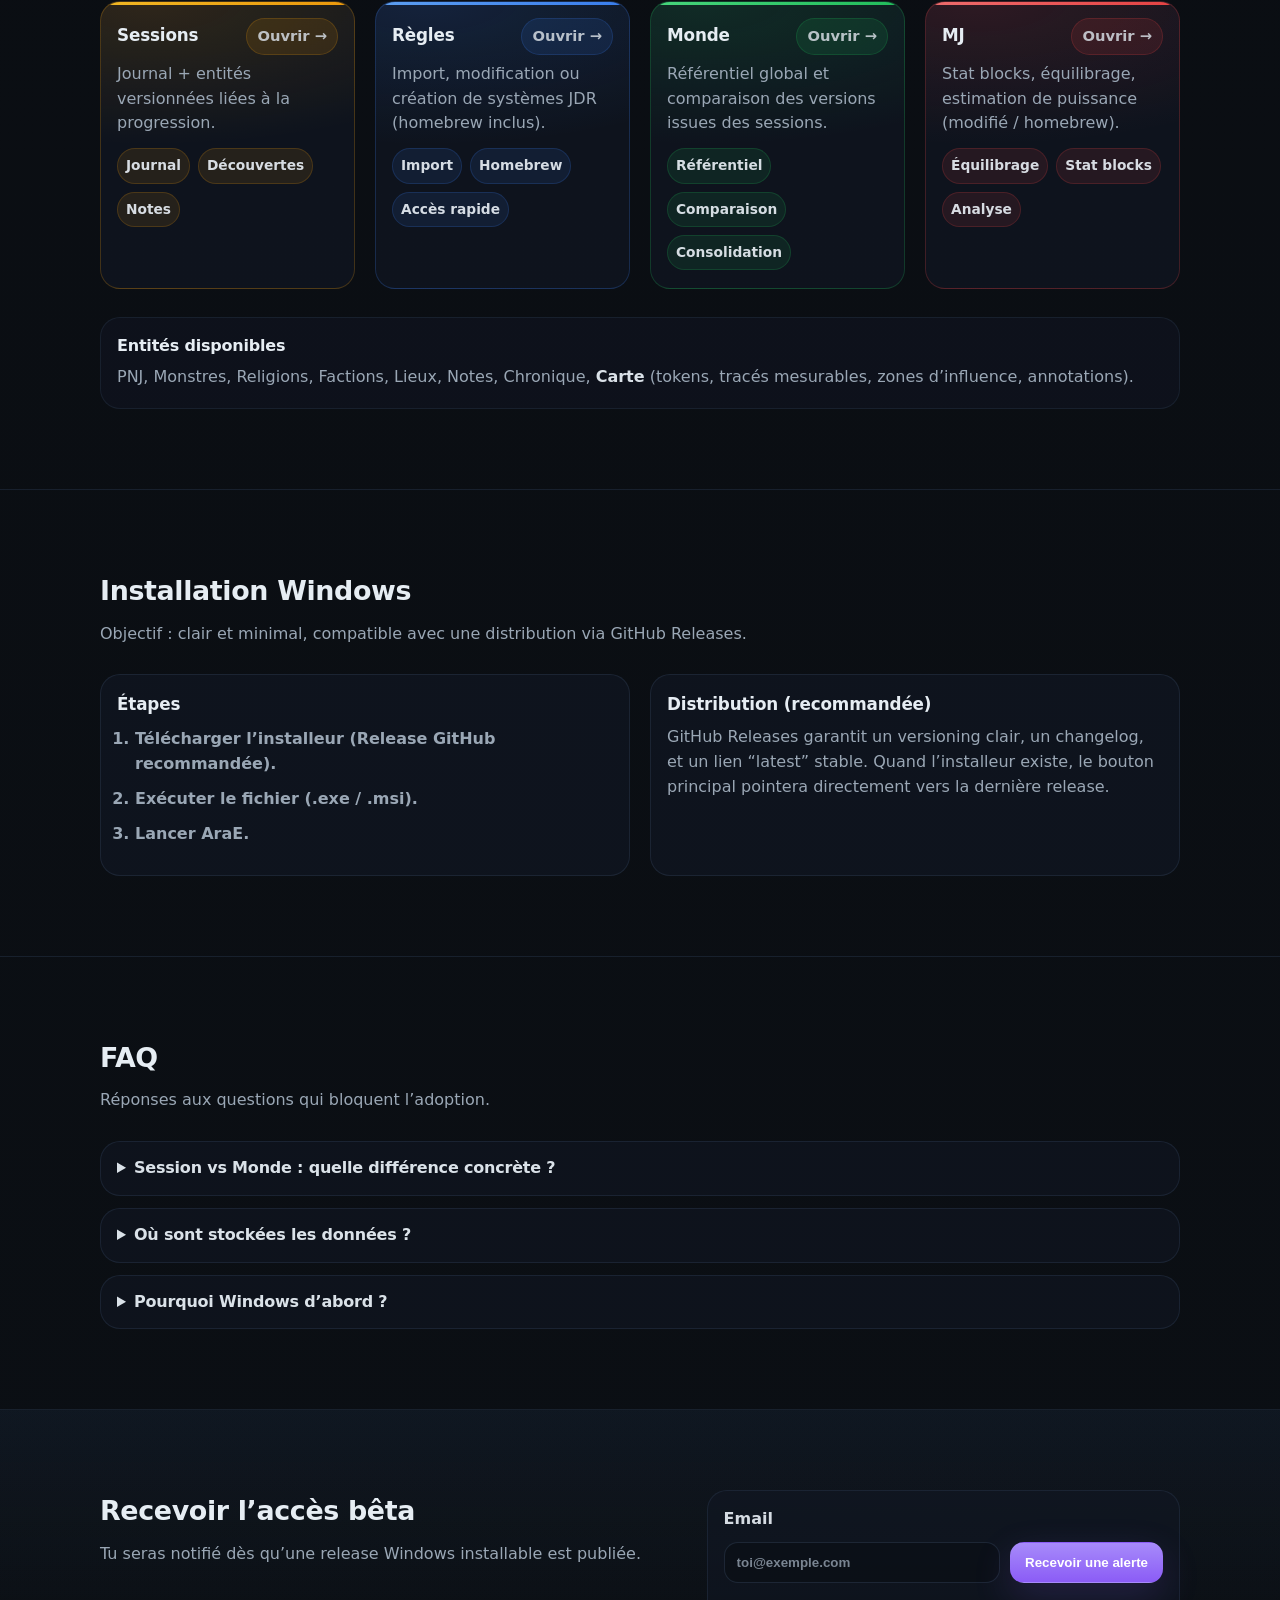
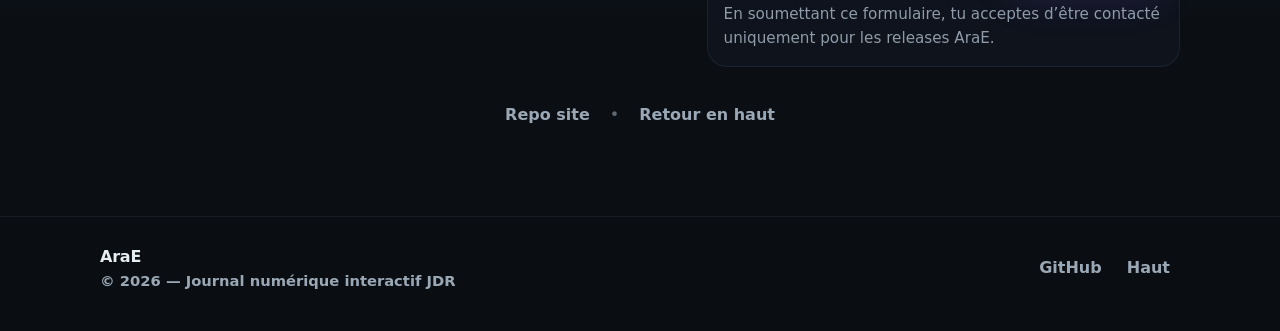
==== commit 8bb9022a: "Enhance SEO with meta tags in index.html Added primary meta tags and Open Graph/Twitter meta tags fo" ====
--- a/index.html
+++ b/index.html
@@ -4,7 +4,26 @@
   <meta charset="UTF-8" />
   <meta name="viewport" content="width=device-width, initial-scale=1.0" />
 
-  <title>AraE — Journal numérique interactif pour campagnes JDR</title>
+  <!-- Primary Meta Tags -->
+<title>AraE — Journal numérique interactif pour campagnes JDR</title>
+<meta name="description" content="Notes pendant la session → entités structurées après. Versioning par session + référentiel Monde. Offline-first. Bêta Windows." />
+<meta name="robots" content="index,follow" />
+<link rel="canonical" href="https://arae.netlify.app/" />
+
+<!-- Open Graph / Facebook / Discord -->
+<meta property="og:type" content="website" />
+<meta property="og:url" content="https://arae.netlify.app/" />
+<meta property="og:title" content="AraE — Journal numérique interactif pour campagnes JDR" />
+<meta property="og:description" content="Notes → Entités. Versioning des découvertes par session + référentiel Monde. Offline-first. Bêta Windows." />
+<meta property="og:image" content="https://arae.netlify.app/assets/og/og-home.png" />
+<meta property="og:image:width" content="1200" />
+<meta property="og:image:height" content="630" />
+
+<!-- Twitter -->
+<meta name="twitter:card" content="summary_large_image" />
+<meta name="twitter:title" content="AraE — Journal numérique interactif pour campagnes JDR" />
+<meta name="twitter:description" content="Notes → Entités. Versioning par session + référentiel Monde. Offline-first. Bêta Windows." />
+<meta name="twitter:image" content="https://arae.netlify.app/assets/og/og-home.png" />
   <meta name="description" content="AraE est un journal numérique interactif pour suivre des campagnes JDR. Notes en session, structuration après, modules Sessions / Monde / Règles / MJ." />
 
   <meta property="og:title" content="AraE — Journal numérique interactif JDR" />
--- a/css/components.css
+++ b/css/components.css
@@ -568,3 +568,91 @@
 @media (max-width: 940px){
   .hide-sm{ display: none; }
 }
+
+/* =========================
+   Modules tiles (clickable)
+   ========================= */
+.card--module{
+  position: relative;
+  overflow: hidden;
+  cursor: pointer;
+}
+
+/* top accent bar */
+.card--module::before{
+  content:"";
+  position:absolute;
+  left:0;
+  top:0;
+  height: 3px;
+  width:100%;
+  background: linear-gradient(90deg, var(--m-accent2), var(--m-accent));
+  opacity: .95;
+}
+
+/* subtle tint + border shift to suggest interactivity */
+.card--module{
+  border-color: rgba(var(--m-accent-rgb), .22);
+  background:
+    radial-gradient(700px 260px at 20% 0%, rgba(var(--m-accent-rgb), .14), transparent 55%),
+    rgba(18,24,38,.60);
+}
+
+.card--module:hover{
+  transform: translateY(-4px);
+  border-color: rgba(var(--m-accent-rgb), .32);
+  box-shadow: 0 12px 40px rgba(0,0,0,.28), 0 0 0 1px rgba(var(--m-accent-rgb), .12);
+}
+
+.card--module:focus-visible{
+  outline: none;
+  box-shadow: 0 0 0 3px rgba(var(--m-accent2-rgb), .28), var(--shadow2);
+}
+
+.card--module .tag{
+  background: rgba(var(--m-accent-rgb), .10);
+  border-color: rgba(var(--m-accent-rgb), .18);
+}
+
+.card__head{
+  display:flex;
+  align-items: baseline;
+  justify-content: space-between;
+  gap: 12px;
+  margin-bottom: 6px;
+}
+
+.card__cta{
+  font-weight: 900;
+  font-size: .92rem;
+  color: rgba(230,237,243,.92);
+  opacity: .85;
+  padding: 6px 10px;
+  border-radius: 999px;
+  background: rgba(var(--m-accent-rgb), .14);
+  border: 1px solid rgba(var(--m-accent-rgb), .22);
+  transition: transform var(--t) var(--ease), opacity var(--t) var(--ease);
+}
+
+.card--module:hover .card__cta{
+  opacity: 1;
+  transform: translateX(2px);
+}
+
+/* per-module colors (fixed identity, independent of page theme) */
+.card--module[data-module="sessions"]{
+  --m-accent: #f59e0b; --m-accent2:#fbbf24;
+  --m-accent-rgb:245,158,11; --m-accent2-rgb:251,191,36;
+}
+.card--module[data-module="rules"]{
+  --m-accent:#3b82f6; --m-accent2:#60a5fa;
+  --m-accent-rgb:59,130,246; --m-accent2-rgb:96,165,250;
+}
+.card--module[data-module="world"]{
+  --m-accent:#22c55e; --m-accent2:#4ade80;
+  --m-accent-rgb:34,197,94; --m-accent2-rgb:74,222,128;
+}
+.card--module[data-module="gm"]{
+  --m-accent:#ef4444; --m-accent2:#f87171;
+  --m-accent-rgb:239,68,68; --m-accent2-rgb:248,113,113;
+}
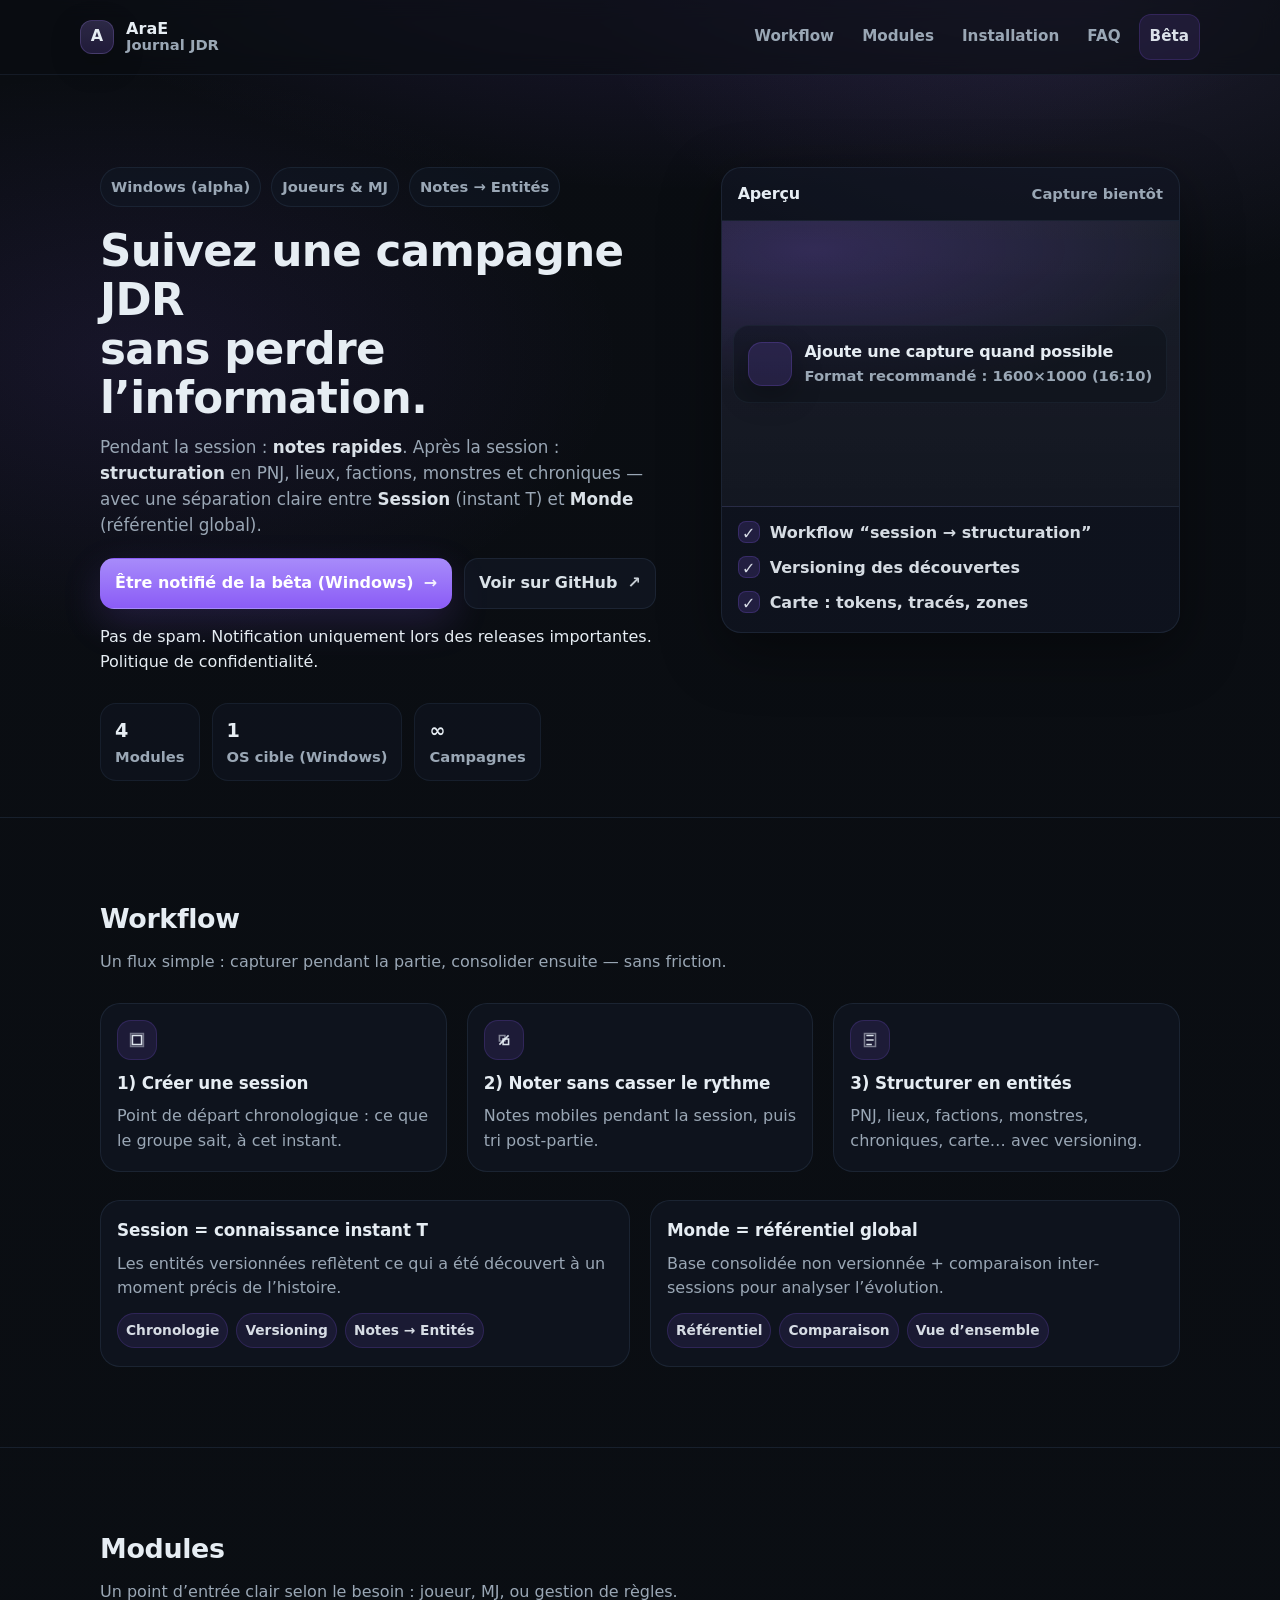
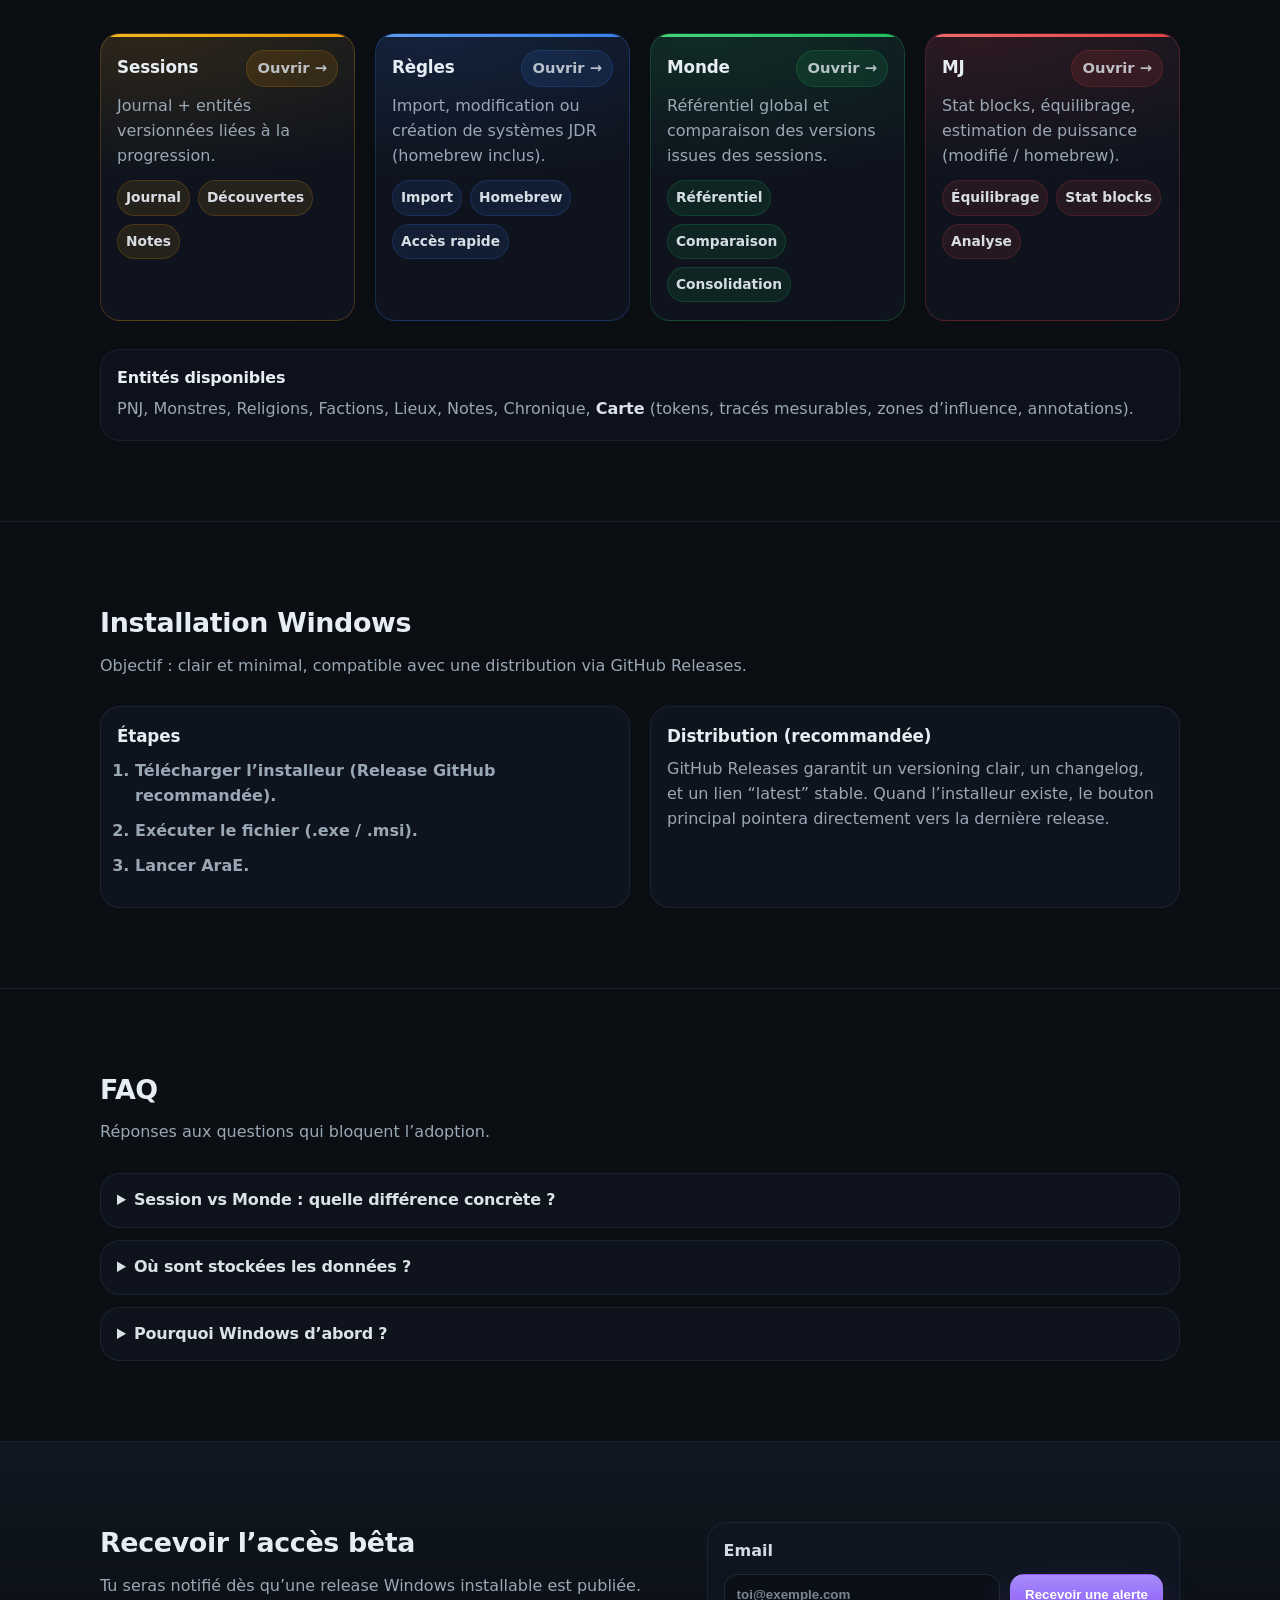
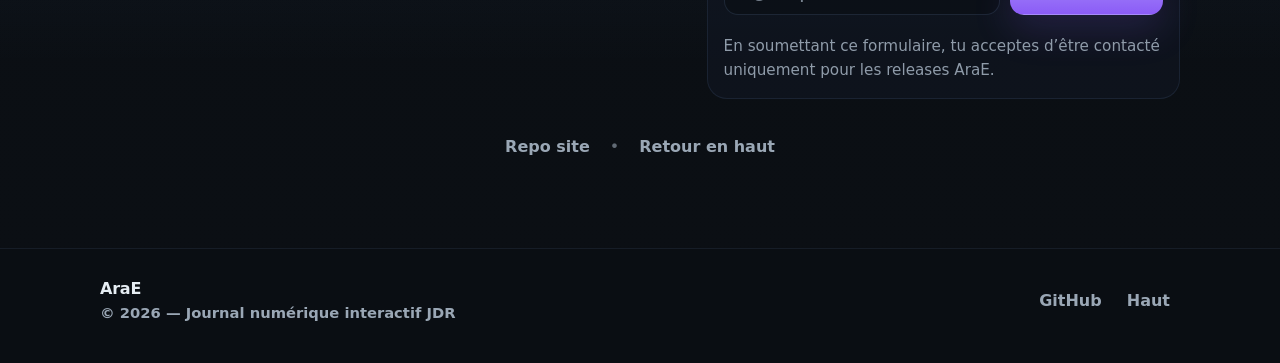
==== commit e9b834b9: "Replace fine print with paragraph and add privacy link Replaced fine print div with a paragraph for " ====
--- a/index.html
+++ b/index.html
@@ -117,9 +117,11 @@
             </a>
           </div>
 
-          <div class="fineprint">
-            Pas de spam. Notification uniquement lors des releases importantes.
-          </div>
+         <p class="muted">
+  Pas de spam. Notification uniquement lors des releases importantes.
+  <a href="privacy.html">Politique de confidentialité</a>.
+</p>
+          
 
           <div class="proof">
             <div class="proof__item">
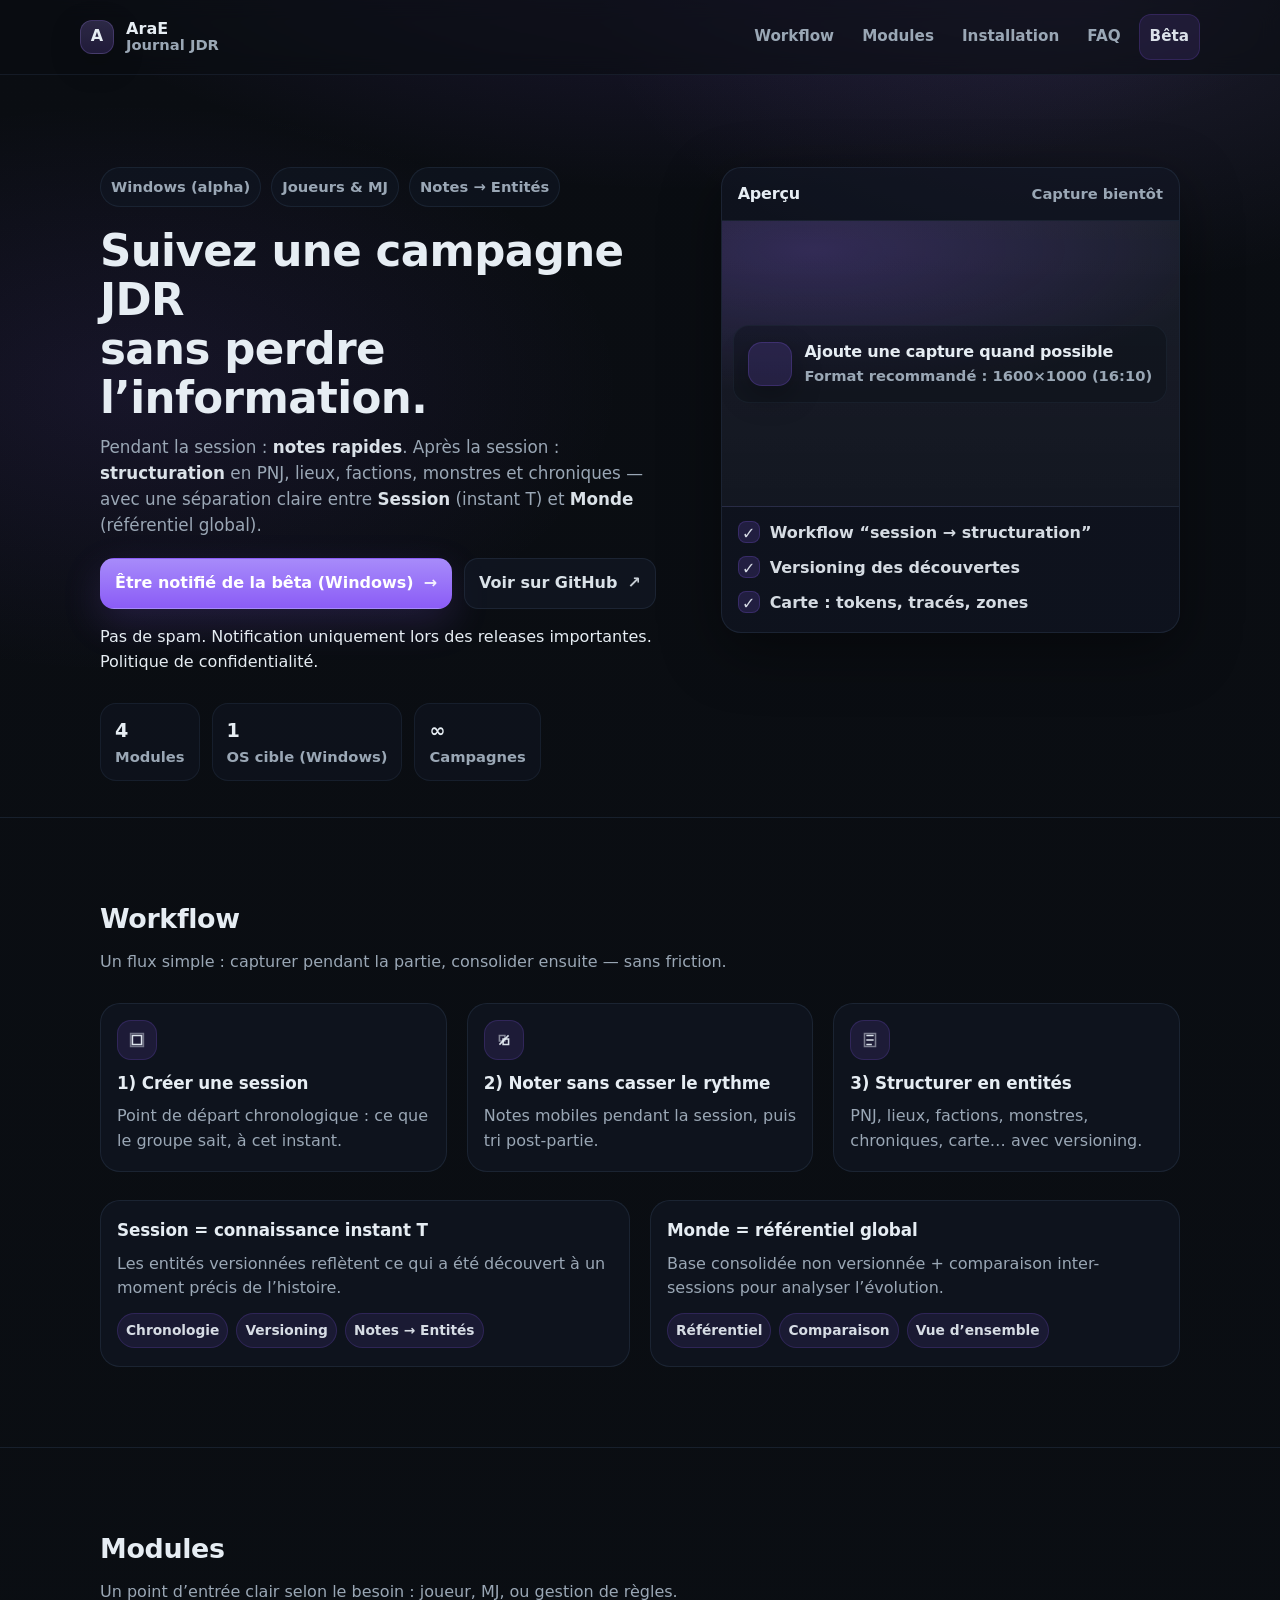
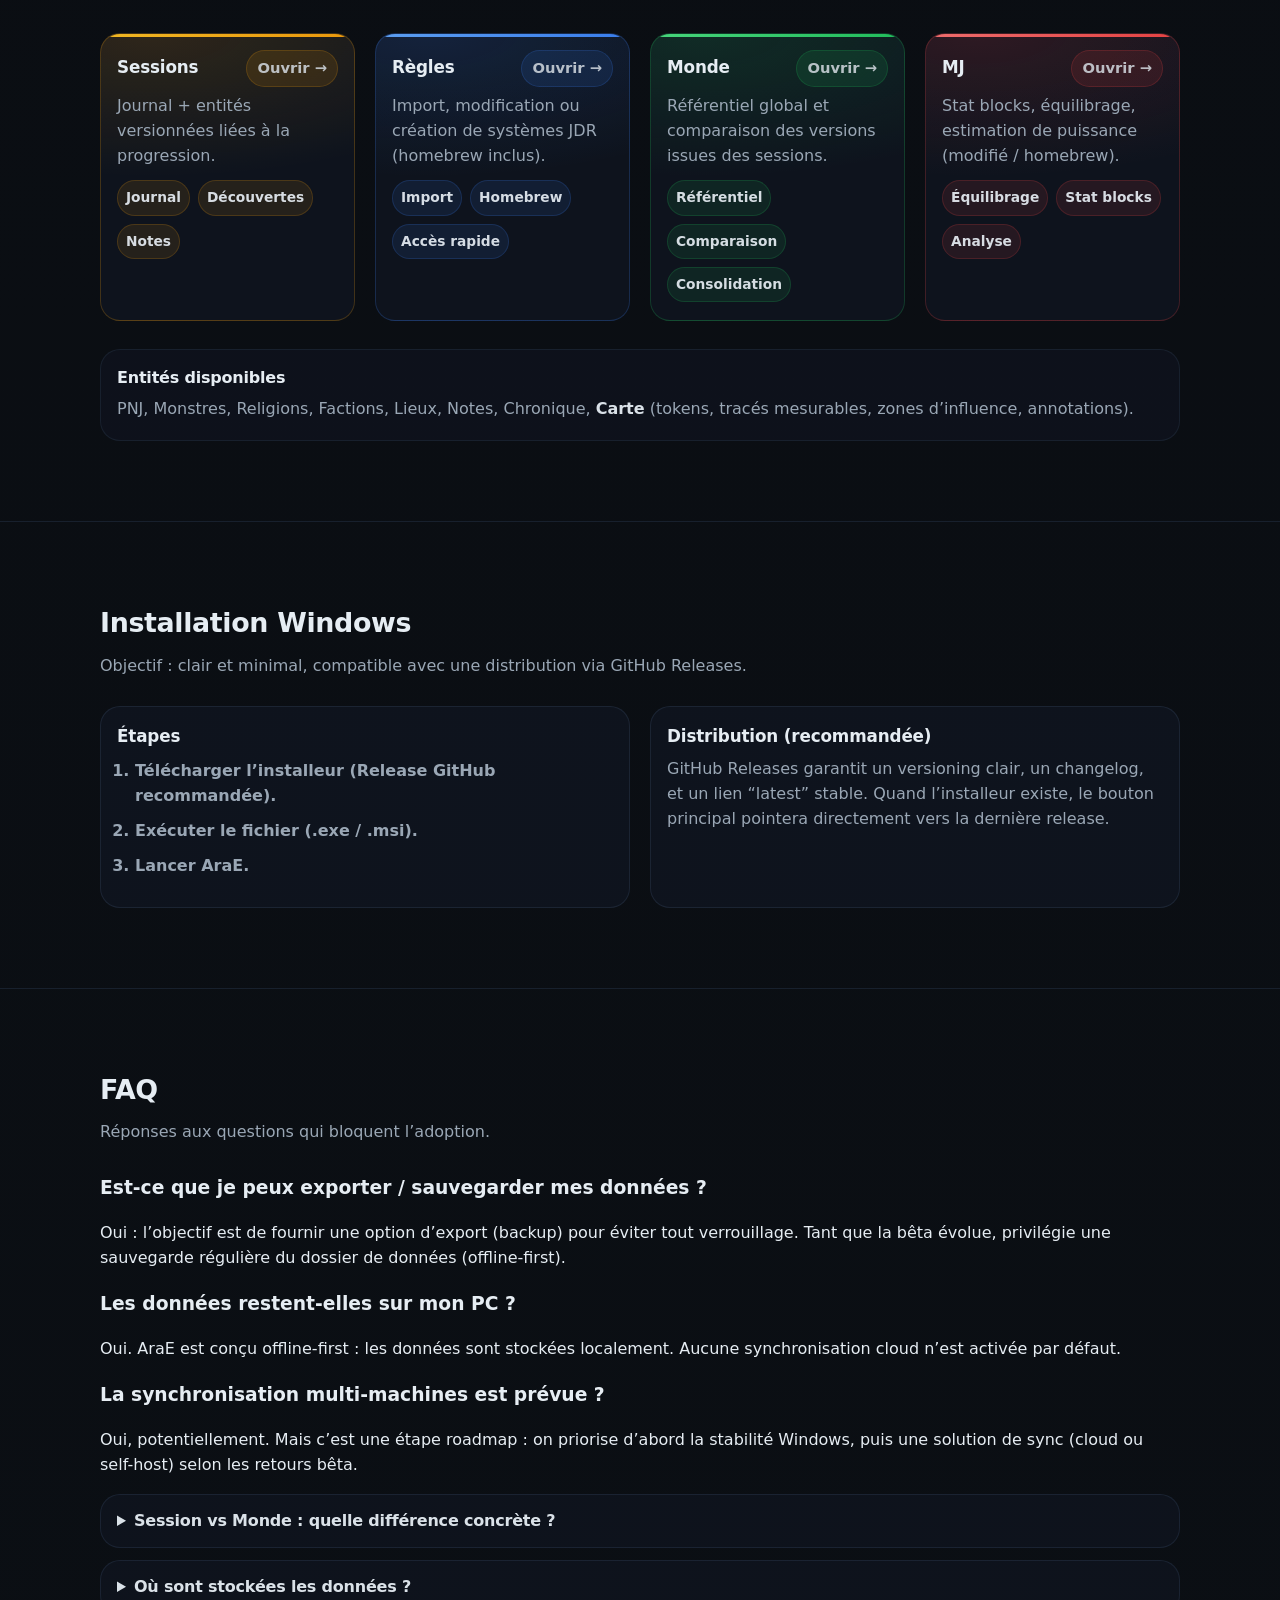
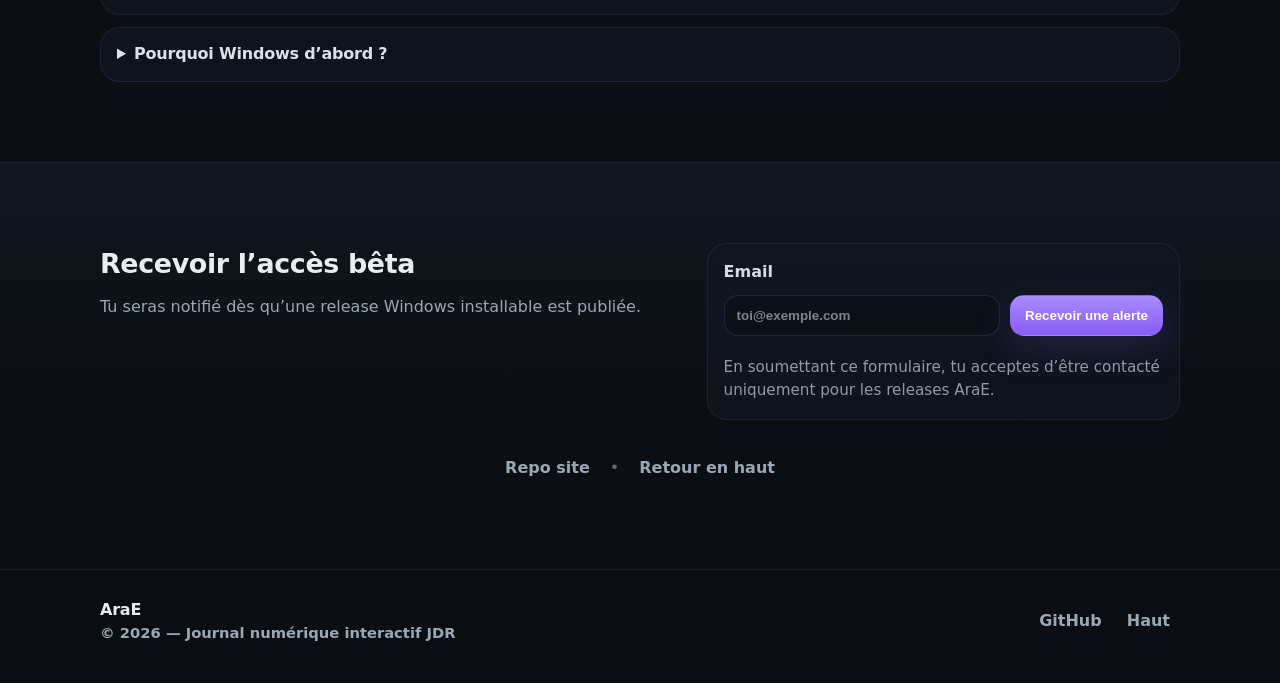
==== commit 1b20163d: "Update index.html" ====
--- a/index.html
+++ b/index.html
@@ -356,7 +356,23 @@
           <h2 class="h2">FAQ</h2>
           <p class="sub">Réponses aux questions qui bloquent l’adoption.</p>
         </div>
-
+<h3>Est-ce que je peux exporter / sauvegarder mes données ?</h3>
+<p>
+  Oui : l’objectif est de fournir une option d’export (backup) pour éviter tout verrouillage.
+  Tant que la bêta évolue, privilégie une sauvegarde régulière du dossier de données (offline-first).
+</p>
+
+<h3>Les données restent-elles sur mon PC ?</h3>
+<p>
+  Oui. AraE est conçu offline-first : les données sont stockées localement.
+  Aucune synchronisation cloud n’est activée par défaut.
+</p>
+
+<h3>La synchronisation multi-machines est prévue ?</h3>
+<p>
+  Oui, potentiellement. Mais c’est une étape roadmap : on priorise d’abord la stabilité Windows,
+  puis une solution de sync (cloud ou self-host) selon les retours bêta.
+</p>
         <div class="faq">
           <details class="faq__item">
             <summary>Session vs Monde : quelle différence concrète ?</summary>
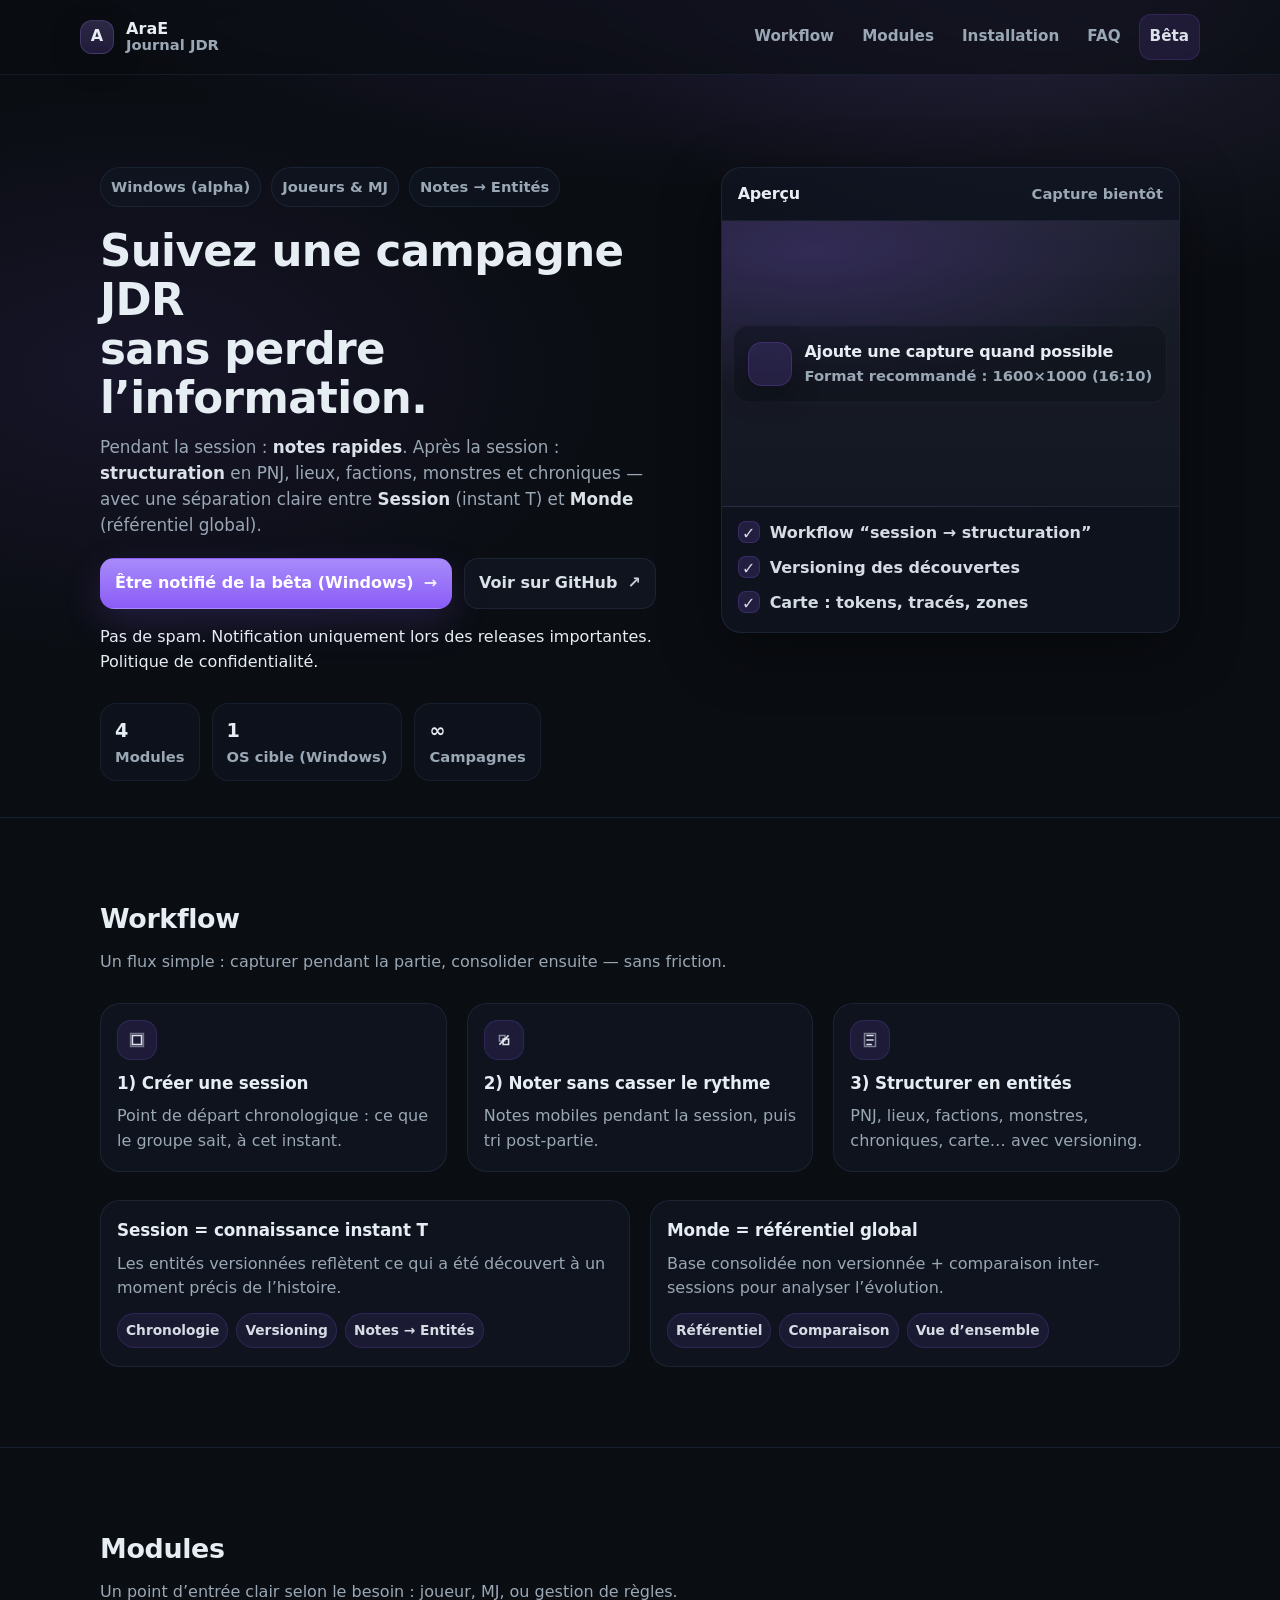
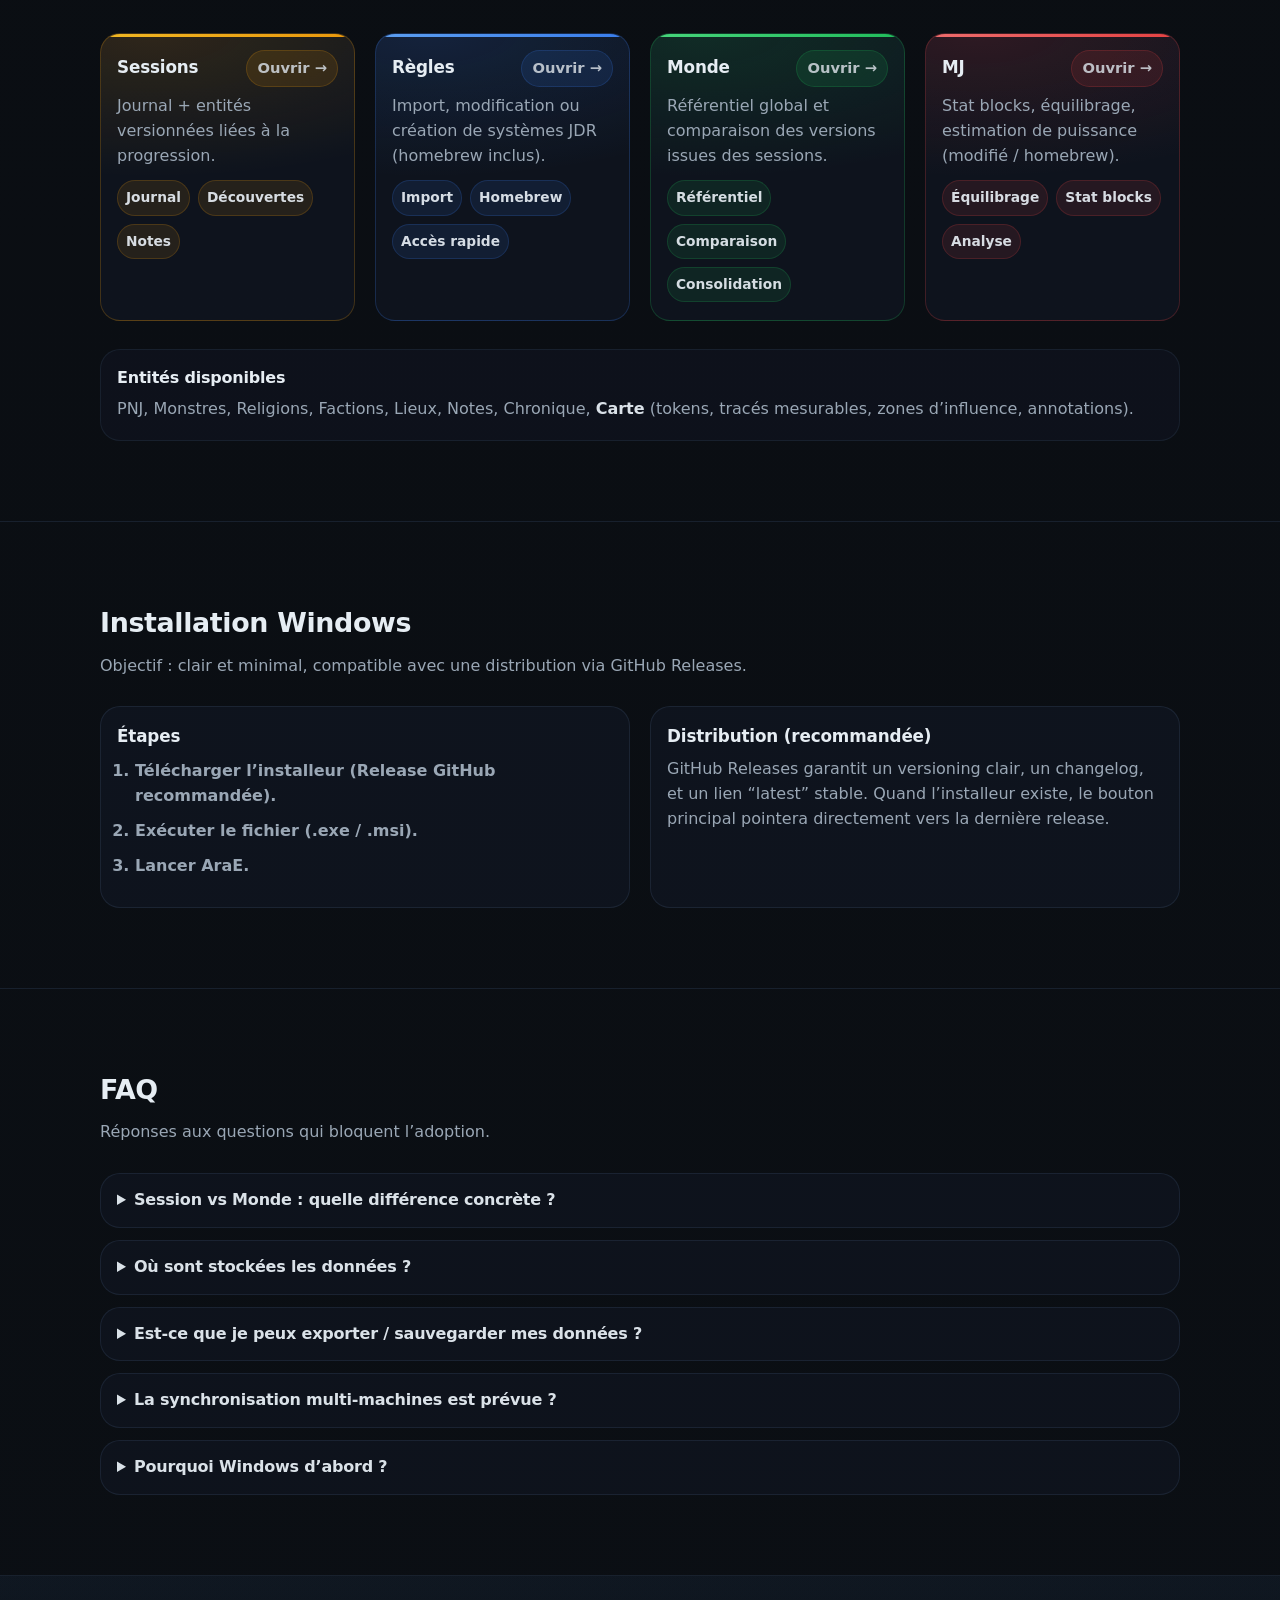
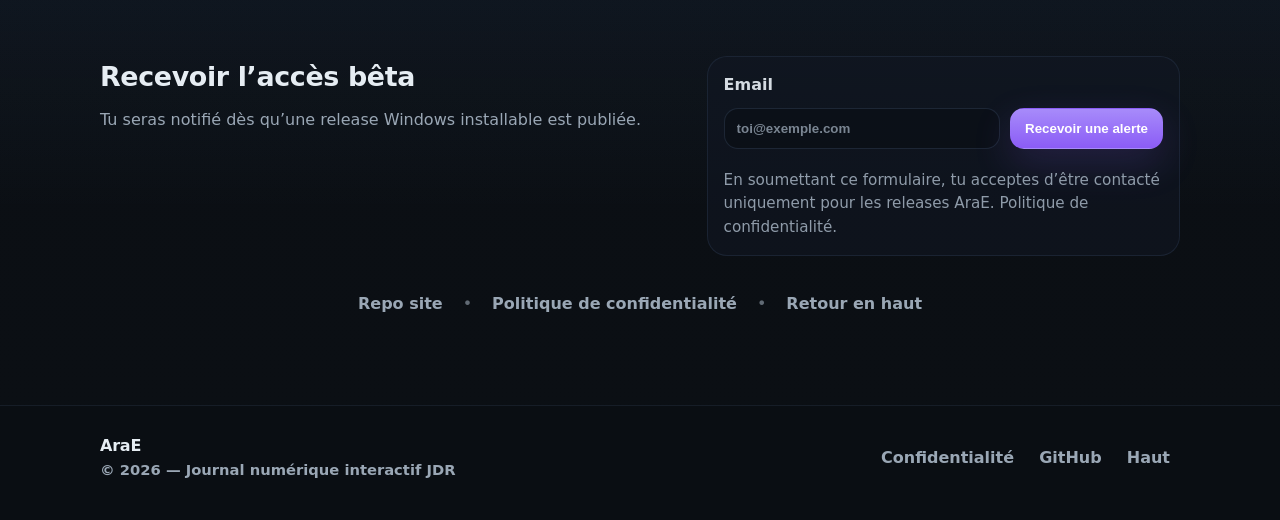
==== commit 35214a00: "Update index.html" ====
--- a/index.html
+++ b/index.html
@@ -5,33 +5,43 @@
   <meta name="viewport" content="width=device-width, initial-scale=1.0" />
 
   <!-- Primary Meta Tags -->
-<title>AraE — Journal numérique interactif pour campagnes JDR</title>
-<meta name="description" content="Notes pendant la session → entités structurées après. Versioning par session + référentiel Monde. Offline-first. Bêta Windows." />
-<meta name="robots" content="index,follow" />
-<link rel="canonical" href="https://arae.netlify.app/" />
-
-<!-- Open Graph / Facebook / Discord -->
-<meta property="og:type" content="website" />
-<meta property="og:url" content="https://arae.netlify.app/" />
-<meta property="og:title" content="AraE — Journal numérique interactif pour campagnes JDR" />
-<meta property="og:description" content="Notes → Entités. Versioning des découvertes par session + référentiel Monde. Offline-first. Bêta Windows." />
-<meta property="og:image" content="https://arae.netlify.app/assets/og/og-home.png" />
-<meta property="og:image:width" content="1200" />
-<meta property="og:image:height" content="630" />
-
-<!-- Twitter -->
-<meta name="twitter:card" content="summary_large_image" />
-<meta name="twitter:title" content="AraE — Journal numérique interactif pour campagnes JDR" />
-<meta name="twitter:description" content="Notes → Entités. Versioning par session + référentiel Monde. Offline-first. Bêta Windows." />
-<meta name="twitter:image" content="https://arae.netlify.app/assets/og/og-home.png" />
-  <meta name="description" content="AraE est un journal numérique interactif pour suivre des campagnes JDR. Notes en session, structuration après, modules Sessions / Monde / Règles / MJ." />
-
-  <meta property="og:title" content="AraE — Journal numérique interactif JDR" />
-  <meta property="og:description" content="Notes en session, structuration après. Sessions / Monde / Règles / MJ." />
+  <title>AraE — Journal numérique interactif pour campagnes JDR</title>
+  <meta
+    name="description"
+    content="Notes pendant la session → entités structurées après. Versioning par session + référentiel Monde. Offline-first. Bêta Windows."
+  />
+  <meta name="robots" content="index,follow" />
+  <link rel="canonical" href="https://arae.netlify.app/" />
+
+  <!-- Open Graph / Discord / Facebook -->
   <meta property="og:type" content="website" />
   <meta property="og:url" content="https://arae.netlify.app/" />
+  <meta property="og:title" content="AraE — Journal numérique interactif pour campagnes JDR" />
+  <meta
+    property="og:description"
+    content="Notes → Entités. Versioning des découvertes par session + référentiel Monde. Offline-first. Bêta Windows."
+  />
+  <meta property="og:image" content="https://arae.netlify.app/assets/og/og-home.png" />
+  <meta property="og:image:width" content="1200" />
+  <meta property="og:image:height" content="630" />
+
+  <!-- Twitter -->
+  <meta name="twitter:card" content="summary_large_image" />
+  <meta name="twitter:title" content="AraE — Journal numérique interactif pour campagnes JDR" />
+  <meta
+    name="twitter:description"
+    content="Notes → Entités. Versioning par session + référentiel Monde. Offline-first. Bêta Windows."
+  />
+  <meta name="twitter:image" content="https://arae.netlify.app/assets/og/og-home.png" />
+
+  <!-- Favicons / App icons -->
+  <link rel="icon" href="/favicon.ico" sizes="any" />
+  <link rel="icon" type="image/png" href="/icons/icon-32.png" sizes="32x32" />
+  <link rel="icon" type="image/png" href="/icons/icon-16.png" sizes="16x16" />
+  <link rel="apple-touch-icon" href="/icons/apple-touch-icon.png" />
   <meta name="theme-color" content="#0b0f14" />
 
+  <!-- Styles -->
   <link rel="stylesheet" href="css/tokens.css" />
   <link rel="stylesheet" href="css/base.css" />
   <link rel="stylesheet" href="css/layout.css" />
@@ -117,11 +127,10 @@
             </a>
           </div>
 
-         <p class="muted">
-  Pas de spam. Notification uniquement lors des releases importantes.
-  <a href="privacy.html">Politique de confidentialité</a>.
-</p>
-          
+          <p class="muted">
+            Pas de spam. Notification uniquement lors des releases importantes.
+            <a href="privacy.html">Politique de confidentialité</a>.
+          </p>
 
           <div class="proof">
             <div class="proof__item">
@@ -258,58 +267,57 @@
         </div>
 
         <div class="grid grid--modules">
-         
           <a class="card card--link card--module" href="sessions.html" aria-label="Ouvrir la page Sessions" data-module="sessions">
-  <div class="card__head">
-    <h3 class="h3">Sessions</h3>
-    <span class="card__cta" aria-hidden="true">Ouvrir →</span>
-  </div>
-  <p class="p">Journal + entités versionnées liées à la progression.</p>
-  <div class="tags">
-    <span class="tag">Journal</span>
-    <span class="tag">Découvertes</span>
-    <span class="tag">Notes</span>
-  </div>
-</a>
-
-<a class="card card--link card--module" href="regles.html" aria-label="Ouvrir la page Règles" data-module="rules">
-  <div class="card__head">
-    <h3 class="h3">Règles</h3>
-    <span class="card__cta" aria-hidden="true">Ouvrir →</span>
-  </div>
-  <p class="p">Import, modification ou création de systèmes JDR (homebrew inclus).</p>
-  <div class="tags">
-    <span class="tag">Import</span>
-    <span class="tag">Homebrew</span>
-    <span class="tag">Accès rapide</span>
-  </div>
-</a>
-
-<a class="card card--link card--module" href="monde.html" aria-label="Ouvrir la page Monde" data-module="world">
-  <div class="card__head">
-    <h3 class="h3">Monde</h3>
-    <span class="card__cta" aria-hidden="true">Ouvrir →</span>
-  </div>
-  <p class="p">Référentiel global et comparaison des versions issues des sessions.</p>
-  <div class="tags">
-    <span class="tag">Référentiel</span>
-    <span class="tag">Comparaison</span>
-    <span class="tag">Consolidation</span>
-  </div>
-</a>
-
-<a class="card card--link card--module" href="mj.html" aria-label="Ouvrir la page MJ" data-module="gm">
-  <div class="card__head">
-    <h3 class="h3">MJ</h3>
-    <span class="card__cta" aria-hidden="true">Ouvrir →</span>
-  </div>
-  <p class="p">Stat blocks, équilibrage, estimation de puissance (modifié / homebrew).</p>
-  <div class="tags">
-    <span class="tag">Équilibrage</span>
-    <span class="tag">Stat blocks</span>
-    <span class="tag">Analyse</span>
-  </div>
-</a>
+            <div class="card__head">
+              <h3 class="h3">Sessions</h3>
+              <span class="card__cta" aria-hidden="true">Ouvrir →</span>
+            </div>
+            <p class="p">Journal + entités versionnées liées à la progression.</p>
+            <div class="tags">
+              <span class="tag">Journal</span>
+              <span class="tag">Découvertes</span>
+              <span class="tag">Notes</span>
+            </div>
+          </a>
+
+          <a class="card card--link card--module" href="regles.html" aria-label="Ouvrir la page Règles" data-module="rules">
+            <div class="card__head">
+              <h3 class="h3">Règles</h3>
+              <span class="card__cta" aria-hidden="true">Ouvrir →</span>
+            </div>
+            <p class="p">Import, modification ou création de systèmes JDR (homebrew inclus).</p>
+            <div class="tags">
+              <span class="tag">Import</span>
+              <span class="tag">Homebrew</span>
+              <span class="tag">Accès rapide</span>
+            </div>
+          </a>
+
+          <a class="card card--link card--module" href="monde.html" aria-label="Ouvrir la page Monde" data-module="world">
+            <div class="card__head">
+              <h3 class="h3">Monde</h3>
+              <span class="card__cta" aria-hidden="true">Ouvrir →</span>
+            </div>
+            <p class="p">Référentiel global et comparaison des versions issues des sessions.</p>
+            <div class="tags">
+              <span class="tag">Référentiel</span>
+              <span class="tag">Comparaison</span>
+              <span class="tag">Consolidation</span>
+            </div>
+          </a>
+
+          <a class="card card--link card--module" href="mj.html" aria-label="Ouvrir la page MJ" data-module="gm">
+            <div class="card__head">
+              <h3 class="h3">MJ</h3>
+              <span class="card__cta" aria-hidden="true">Ouvrir →</span>
+            </div>
+            <p class="p">Stat blocks, équilibrage, estimation de puissance (modifié / homebrew).</p>
+            <div class="tags">
+              <span class="tag">Équilibrage</span>
+              <span class="tag">Stat blocks</span>
+              <span class="tag">Analyse</span>
+            </div>
+          </a>
         </div>
 
         <div class="callout">
@@ -356,23 +364,7 @@
           <h2 class="h2">FAQ</h2>
           <p class="sub">Réponses aux questions qui bloquent l’adoption.</p>
         </div>
-<h3>Est-ce que je peux exporter / sauvegarder mes données ?</h3>
-<p>
-  Oui : l’objectif est de fournir une option d’export (backup) pour éviter tout verrouillage.
-  Tant que la bêta évolue, privilégie une sauvegarde régulière du dossier de données (offline-first).
-</p>
-
-<h3>Les données restent-elles sur mon PC ?</h3>
-<p>
-  Oui. AraE est conçu offline-first : les données sont stockées localement.
-  Aucune synchronisation cloud n’est activée par défaut.
-</p>
-
-<h3>La synchronisation multi-machines est prévue ?</h3>
-<p>
-  Oui, potentiellement. Mais c’est une étape roadmap : on priorise d’abord la stabilité Windows,
-  puis une solution de sync (cloud ou self-host) selon les retours bêta.
-</p>
+
         <div class="faq">
           <details class="faq__item">
             <summary>Session vs Monde : quelle différence concrète ?</summary>
@@ -384,7 +376,23 @@
           <details class="faq__item">
             <summary>Où sont stockées les données ?</summary>
             <div class="faq__body">
-              Stockage local (offline-first). La synchronisation multi-machines peut venir ensuite selon la roadmap.
+              Stockage local (offline-first). Aucune synchronisation cloud n’est activée par défaut.
+            </div>
+          </details>
+
+          <details class="faq__item">
+            <summary>Est-ce que je peux exporter / sauvegarder mes données ?</summary>
+            <div class="faq__body">
+              Oui : l’objectif est de fournir une option d’export (backup) pour éviter tout verrouillage.
+              Tant que la bêta évolue, privilégie une sauvegarde régulière du dossier de données.
+            </div>
+          </details>
+
+          <details class="faq__item">
+            <summary>La synchronisation multi-machines est prévue ?</summary>
+            <div class="faq__body">
+              Potentiellement, mais c’est une étape roadmap : priorité à la stabilité Windows, puis une solution de sync
+              (cloud ou self-host) selon les retours bêta.
             </div>
           </details>
 
@@ -421,6 +429,7 @@
 
               <div class="fineprint">
                 En soumettant ce formulaire, tu acceptes d’être contacté uniquement pour les releases AraE.
+                <a href="privacy.html">Politique de confidentialité</a>.
               </div>
             </form>
           </div>
@@ -428,6 +437,8 @@
 
         <div class="footlinks">
           <a class="link" href="https://github.com/InGodWeTrusttt/AraE-Sitweb/" target="_blank" rel="noopener">Repo site</a>
+          <span class="dot" aria-hidden="true">•</span>
+          <a class="link" href="privacy.html">Politique de confidentialité</a>
           <span class="dot" aria-hidden="true">•</span>
           <a class="link" href="#top">Retour en haut</a>
         </div>
@@ -442,6 +453,7 @@
         <div class="footer__meta">© 2026 — Journal numérique interactif JDR</div>
       </div>
       <div class="footer__right">
+        <a class="link" href="privacy.html">Confidentialité</a>
         <a class="link" href="https://github.com/InGodWeTrusttt/AraE-Sitweb/" target="_blank" rel="noopener">GitHub</a>
         <a class="link" href="#top">Haut</a>
       </div>
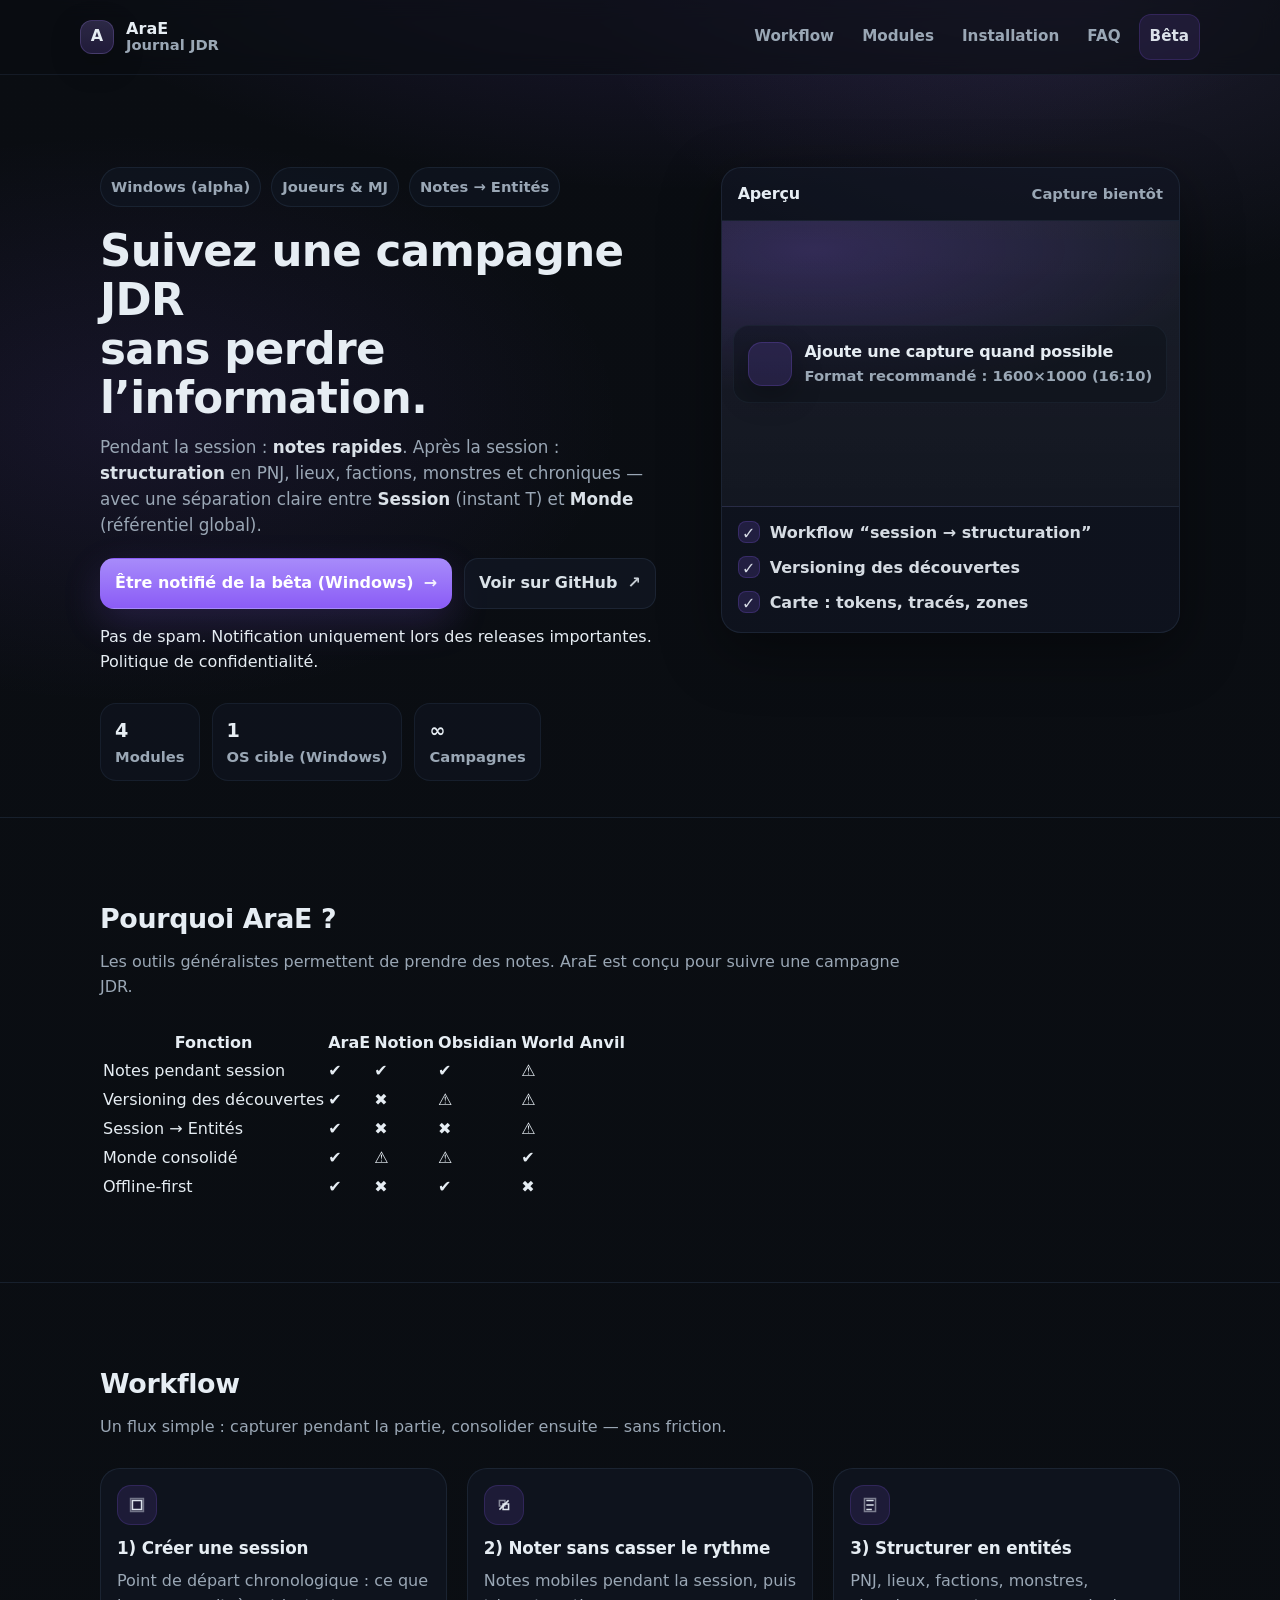
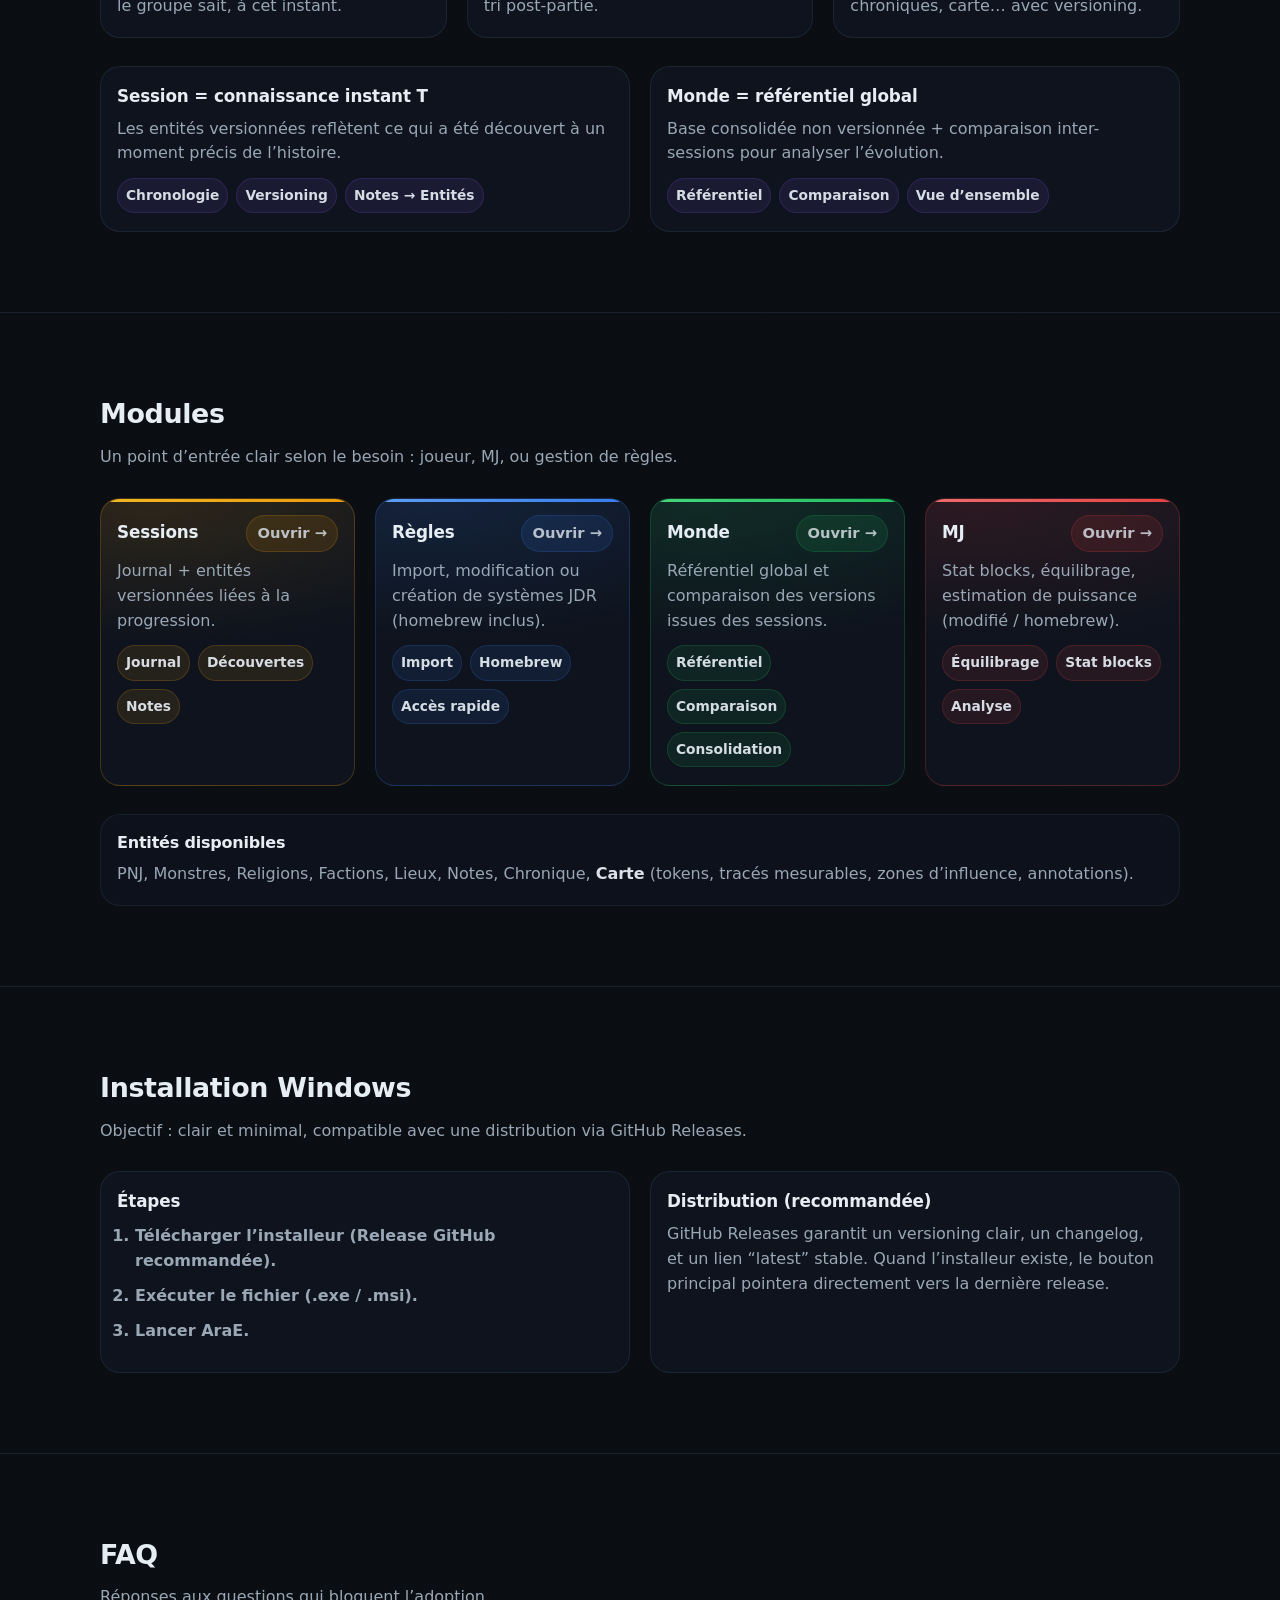
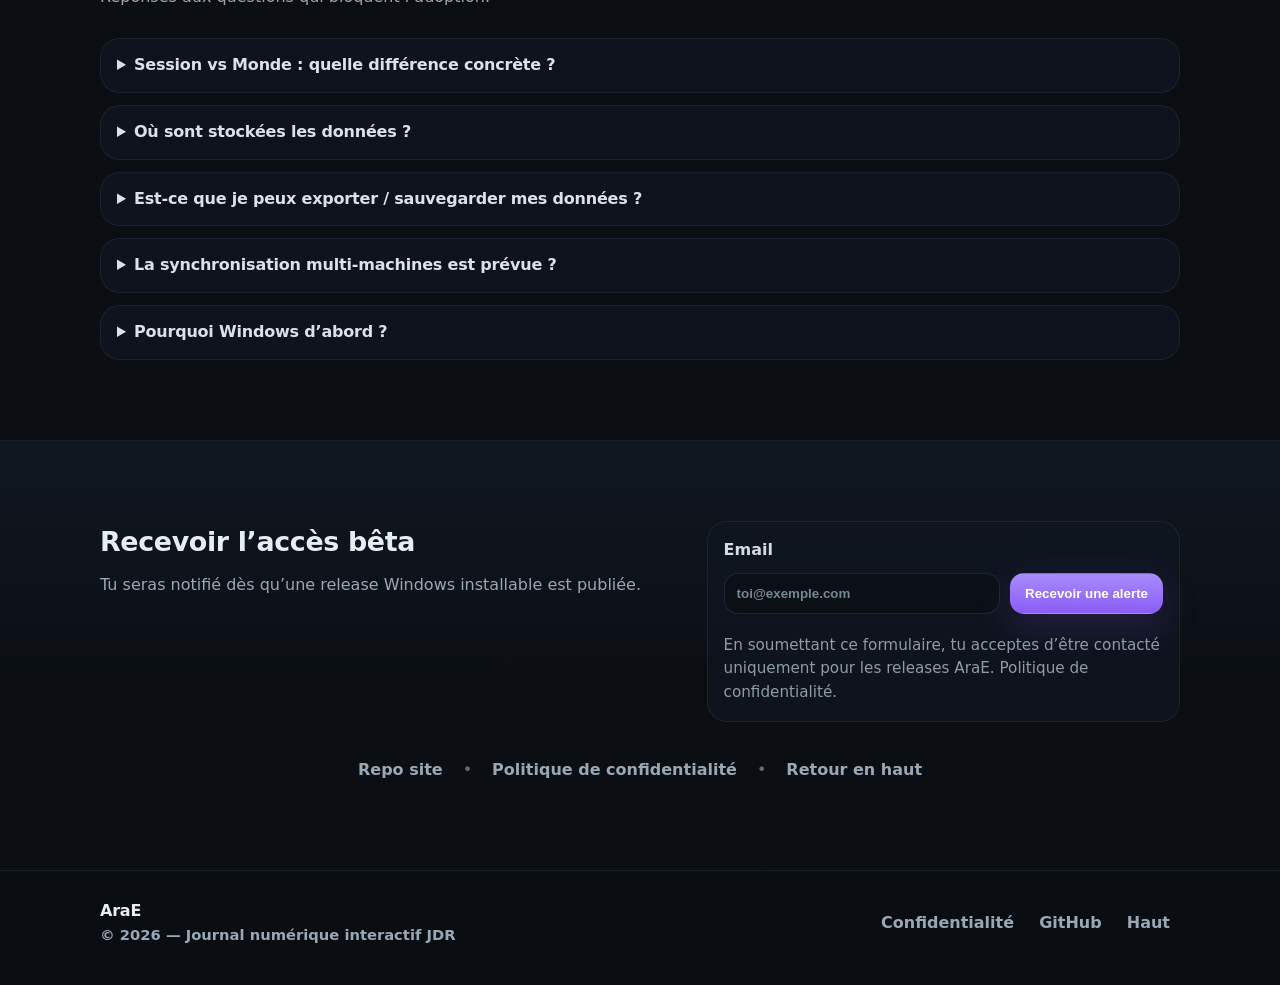
==== commit afba7227: "Update index.html" ====
--- a/index.html
+++ b/index.html
@@ -185,7 +185,80 @@
         </aside>
       </div>
     </section>
-
+<section id="why" class="section">
+  <div class="container">
+
+    <div class="section__head">
+      <h2 class="h2">Pourquoi AraE ?</h2>
+      <p class="sub">
+        Les outils généralistes permettent de prendre des notes. AraE est conçu pour suivre une campagne JDR.
+      </p>
+    </div>
+
+    <div class="compare">
+
+      <table class="compare__table">
+
+        <thead>
+          <tr>
+            <th>Fonction</th>
+            <th>AraE</th>
+            <th>Notion</th>
+            <th>Obsidian</th>
+            <th>World Anvil</th>
+          </tr>
+        </thead>
+
+        <tbody>
+
+          <tr>
+            <td>Notes pendant session</td>
+            <td>✔</td>
+            <td>✔</td>
+            <td>✔</td>
+            <td>⚠</td>
+          </tr>
+
+          <tr>
+            <td>Versioning des découvertes</td>
+            <td>✔</td>
+            <td>✖</td>
+            <td>⚠</td>
+            <td>⚠</td>
+          </tr>
+
+          <tr>
+            <td>Session → Entités</td>
+            <td>✔</td>
+            <td>✖</td>
+            <td>✖</td>
+            <td>⚠</td>
+          </tr>
+
+          <tr>
+            <td>Monde consolidé</td>
+            <td>✔</td>
+            <td>⚠</td>
+            <td>⚠</td>
+            <td>✔</td>
+          </tr>
+
+          <tr>
+            <td>Offline-first</td>
+            <td>✔</td>
+            <td>✖</td>
+            <td>✔</td>
+            <td>✖</td>
+          </tr>
+
+        </tbody>
+
+      </table>
+
+    </div>
+
+  </div>
+</section>
     <section id="workflow" class="section">
       <div class="container">
         <div class="section__head">
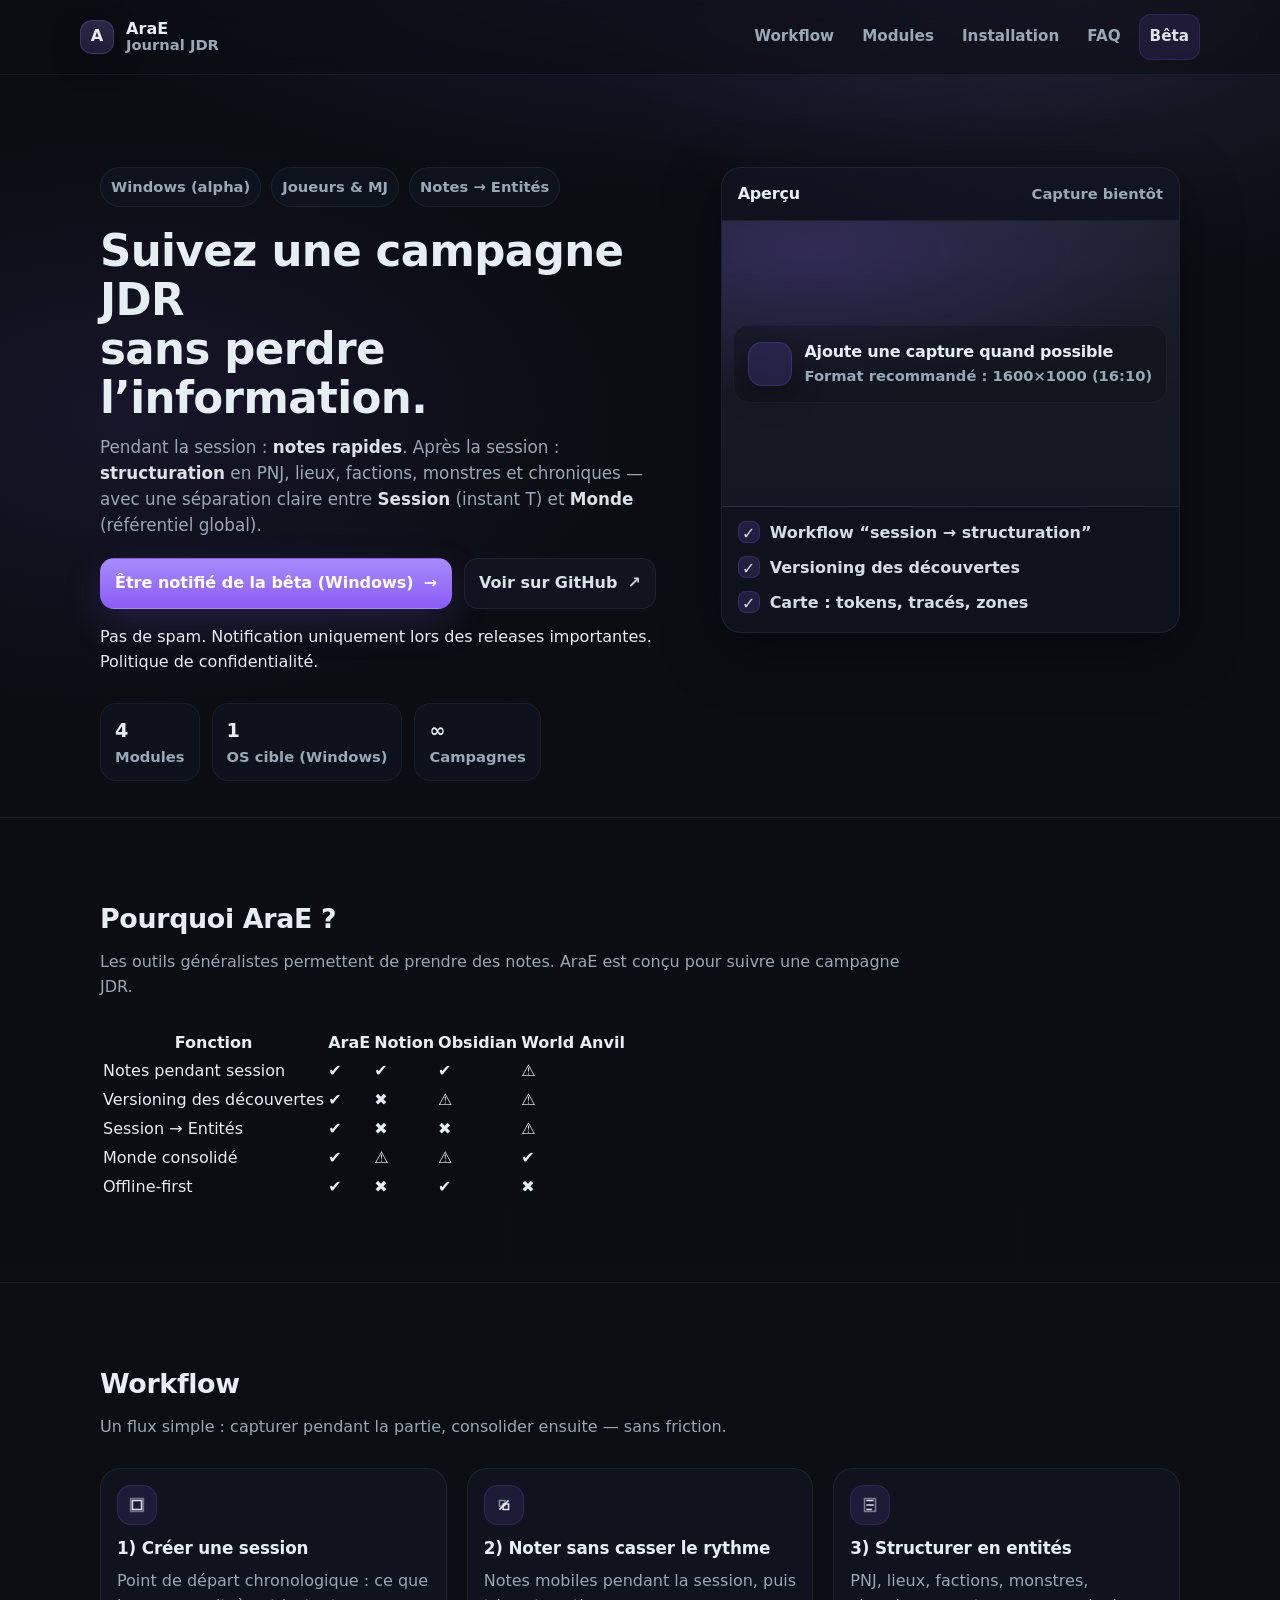
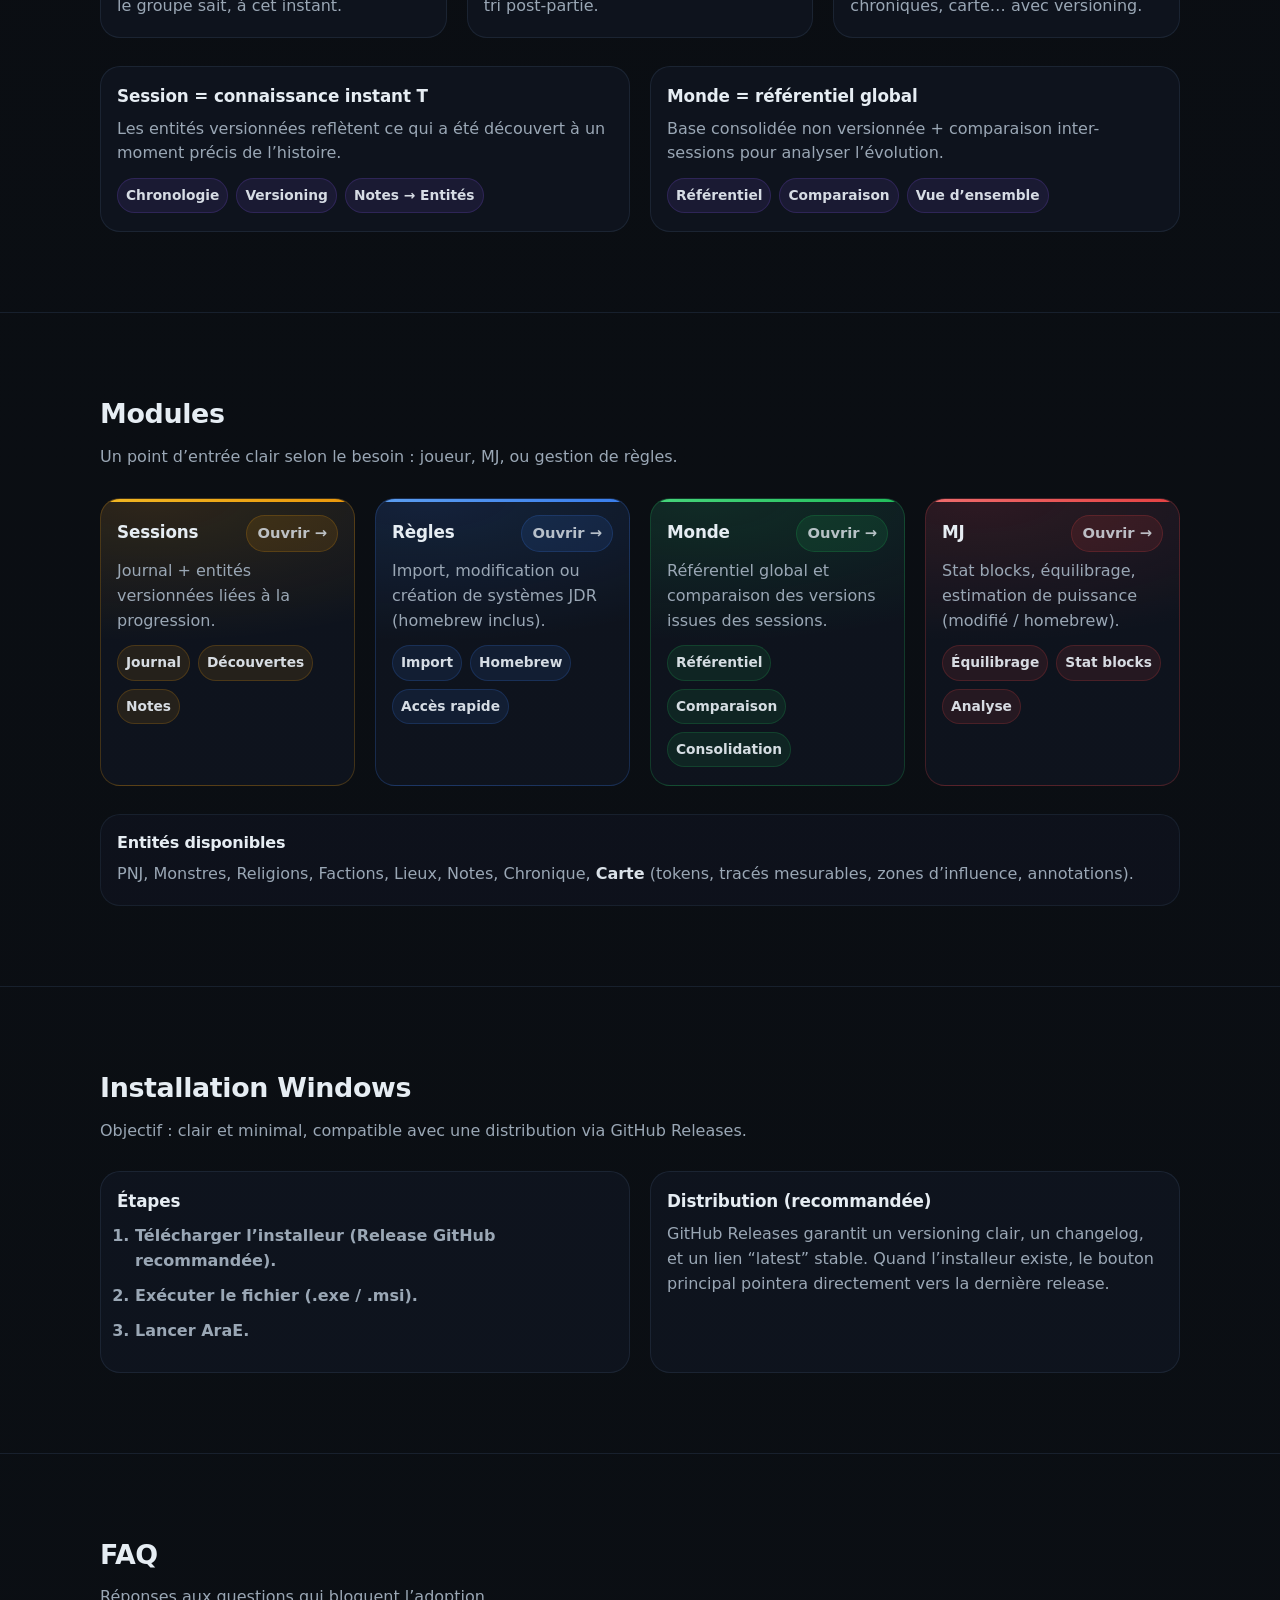
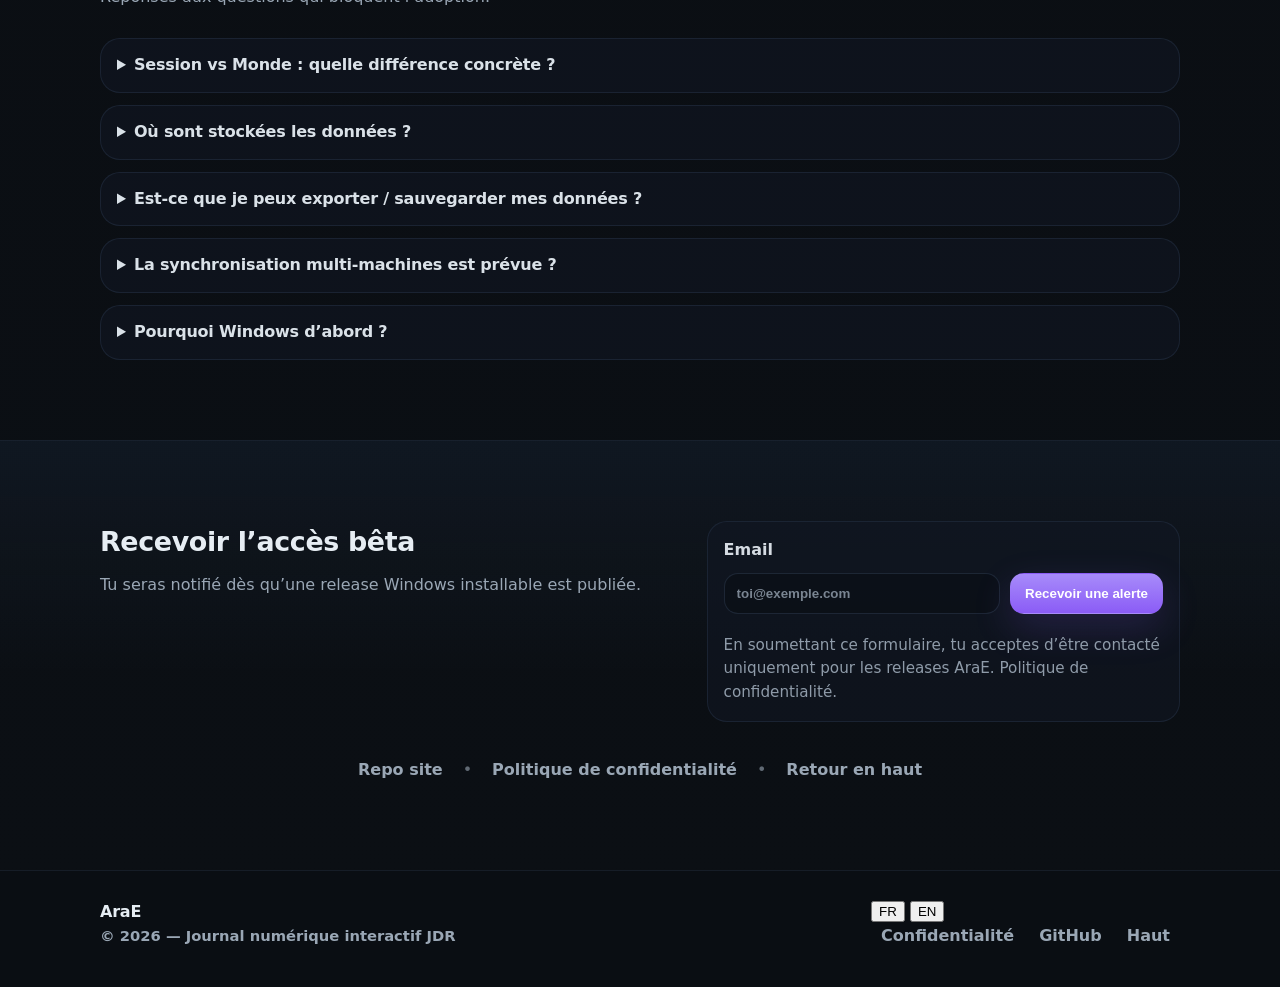
==== commit 2aeadd83: "Update index.html" ====
--- a/index.html
+++ b/index.html
@@ -526,6 +526,12 @@
         <div class="footer__meta">© 2026 — Journal numérique interactif JDR</div>
       </div>
       <div class="footer__right">
+        <div class="lang-switch">
+
+<button onclick="loadLanguage('fr')">FR</button>
+<button onclick="loadLanguage('en')">EN</button>
+
+</div>
         <a class="link" href="privacy.html">Confidentialité</a>
         <a class="link" href="https://github.com/InGodWeTrusttt/AraE-Sitweb/" target="_blank" rel="noopener">GitHub</a>
         <a class="link" href="#top">Haut</a>
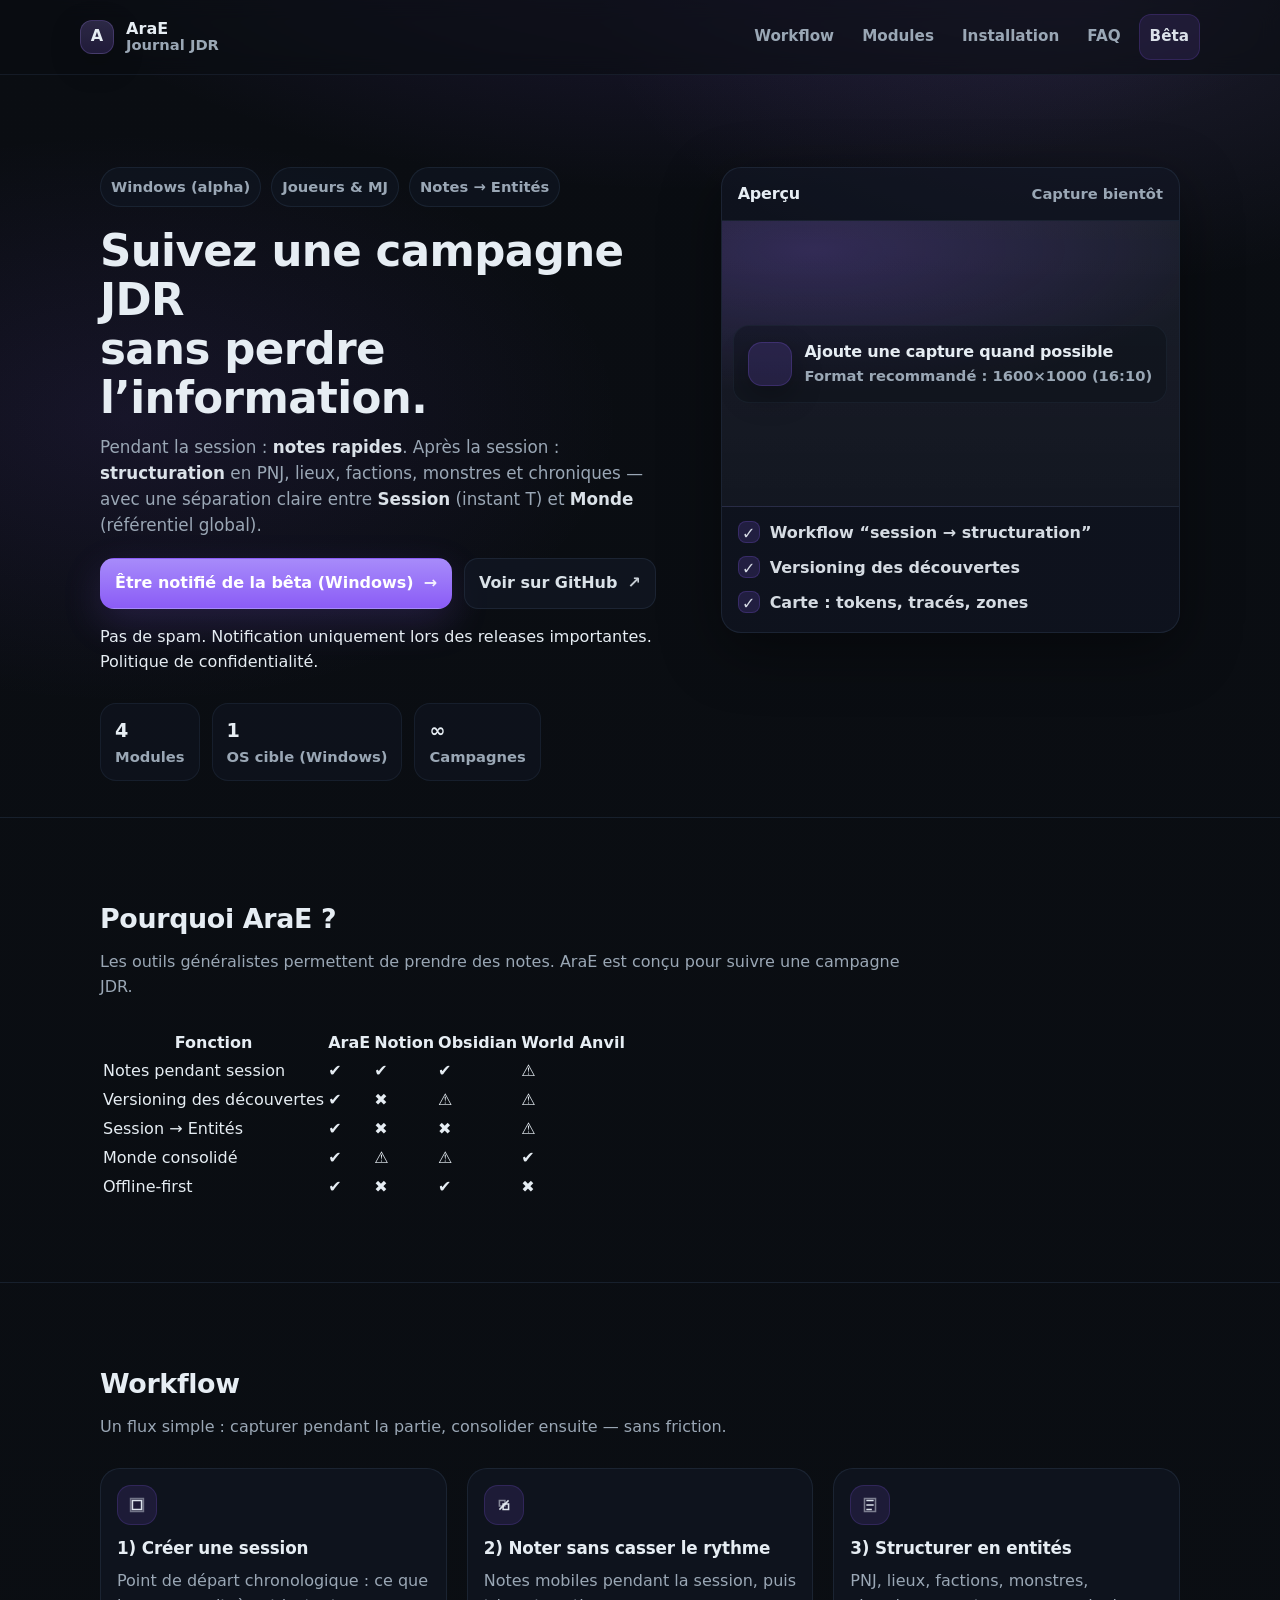
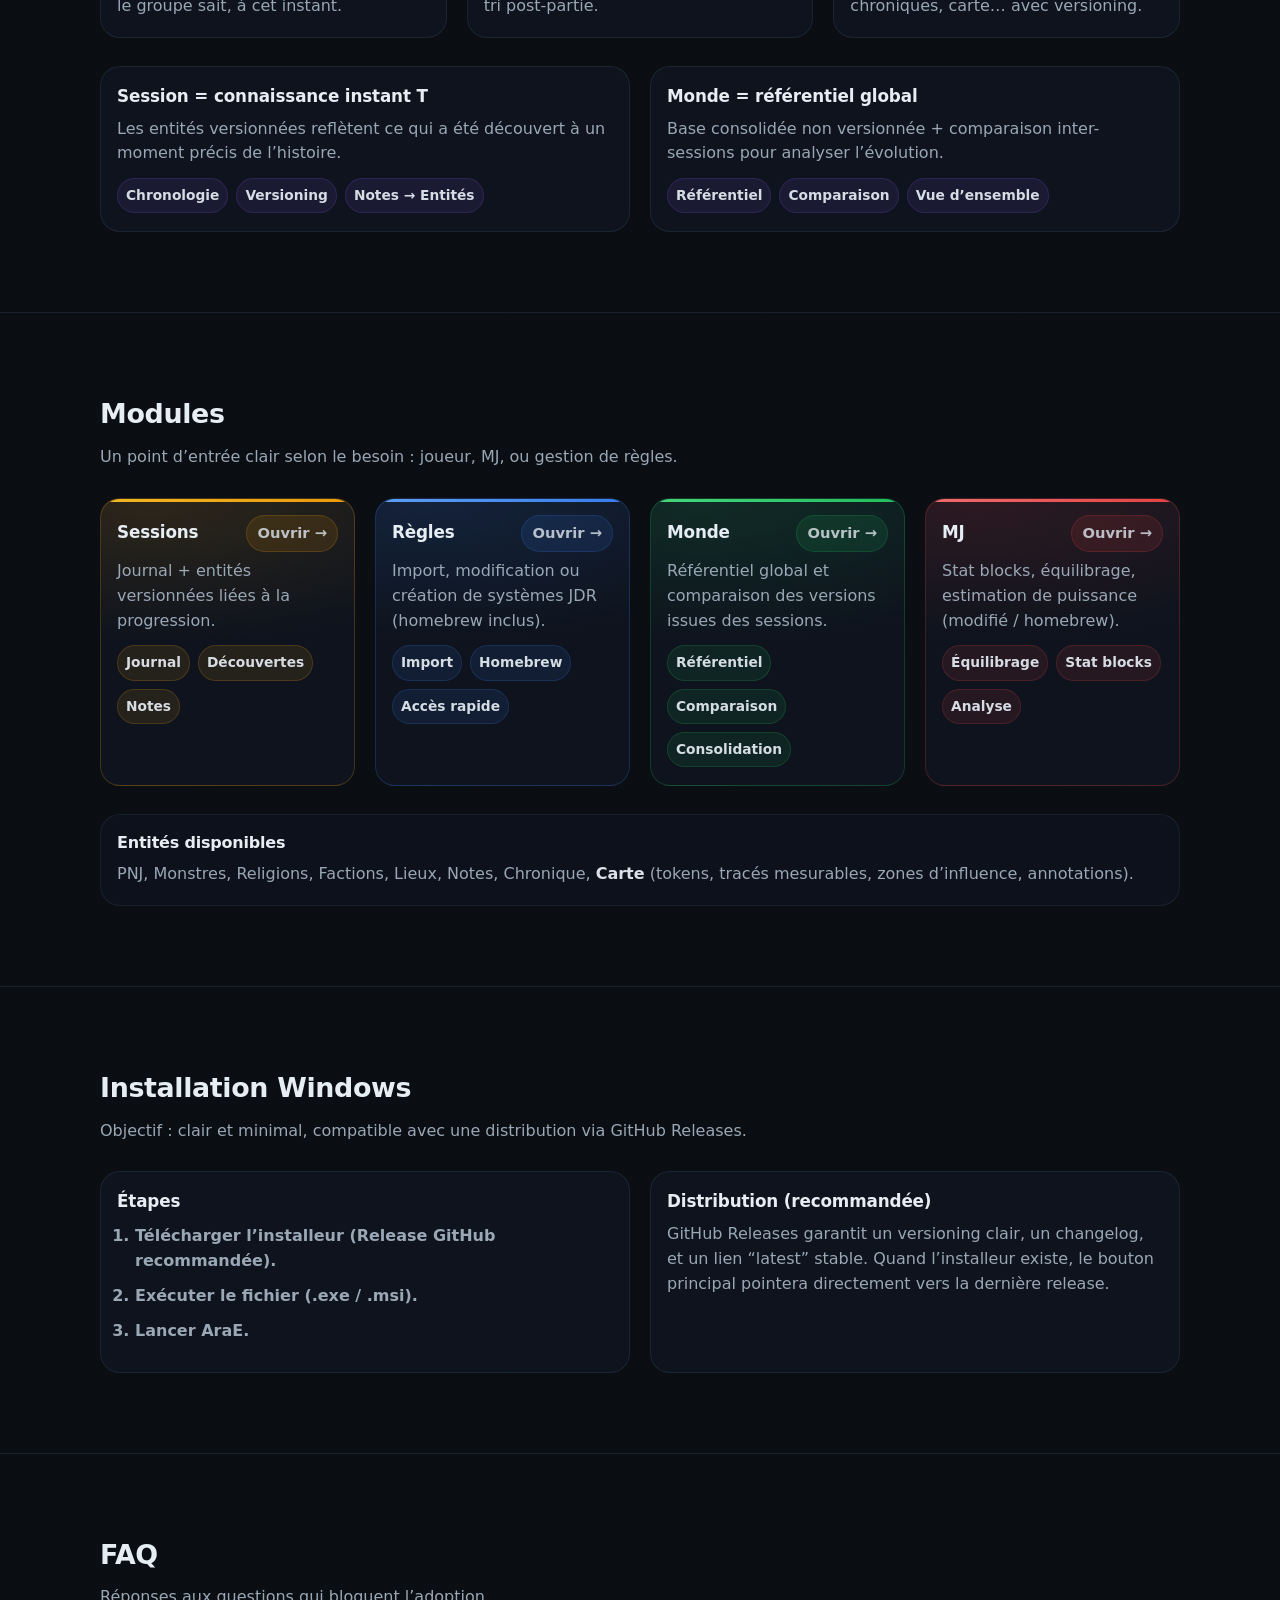
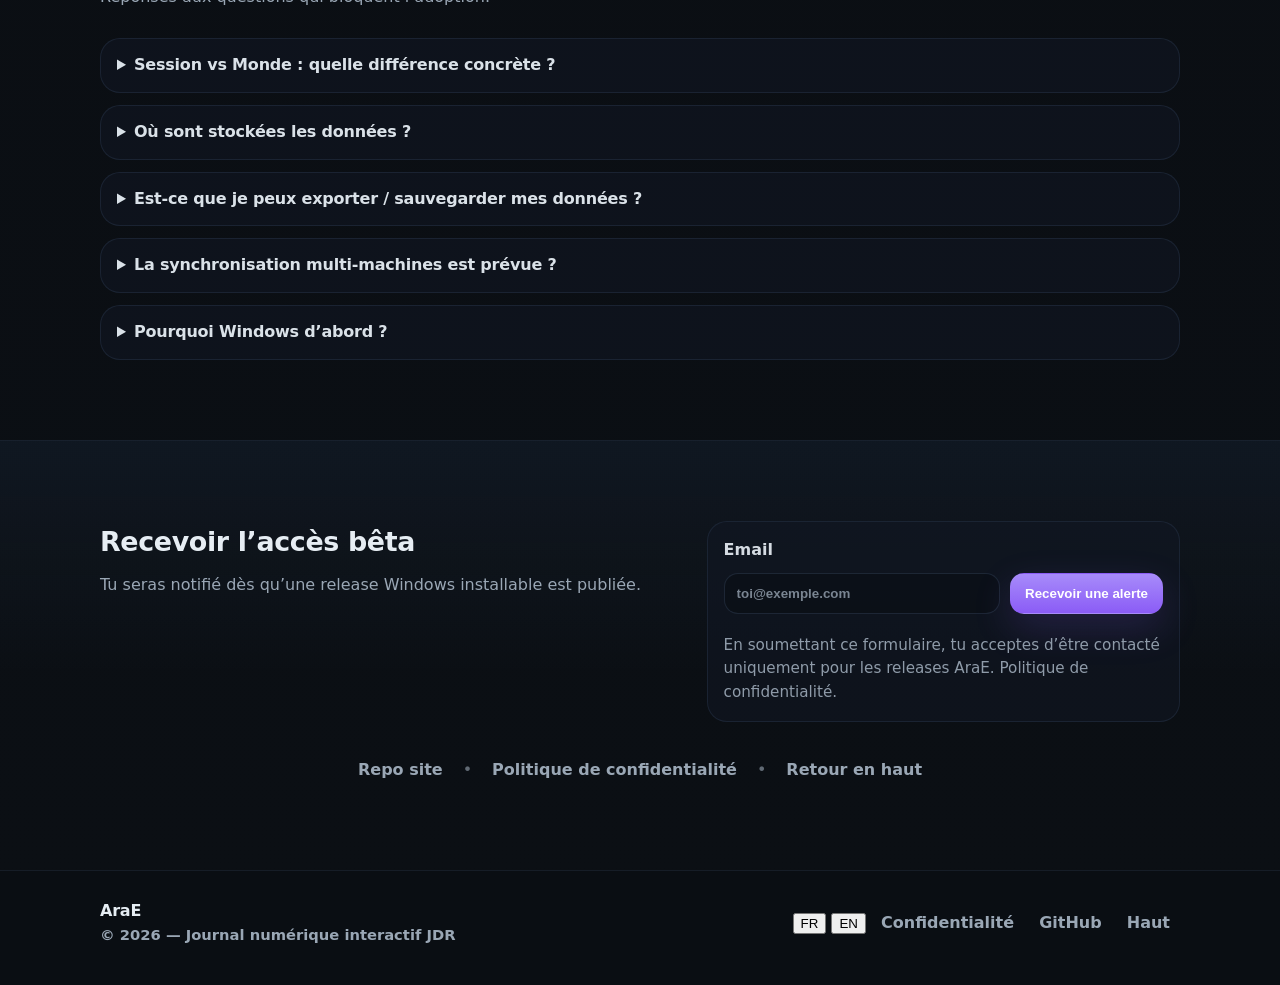
==== commit 3d61b724: "Update index.html" ====
--- a/index.html
+++ b/index.html
@@ -526,12 +526,8 @@
         <div class="footer__meta">© 2026 — Journal numérique interactif JDR</div>
       </div>
       <div class="footer__right">
-        <div class="lang-switch">
-
-<button onclick="loadLanguage('fr')">FR</button>
-<button onclick="loadLanguage('en')">EN</button>
-
-</div>
+        <button onclick="loadLanguage('fr')">FR</button>
+        <button onclick="loadLanguage('en')">EN</button>
         <a class="link" href="privacy.html">Confidentialité</a>
         <a class="link" href="https://github.com/InGodWeTrusttt/AraE-Sitweb/" target="_blank" rel="noopener">GitHub</a>
         <a class="link" href="#top">Haut</a>
